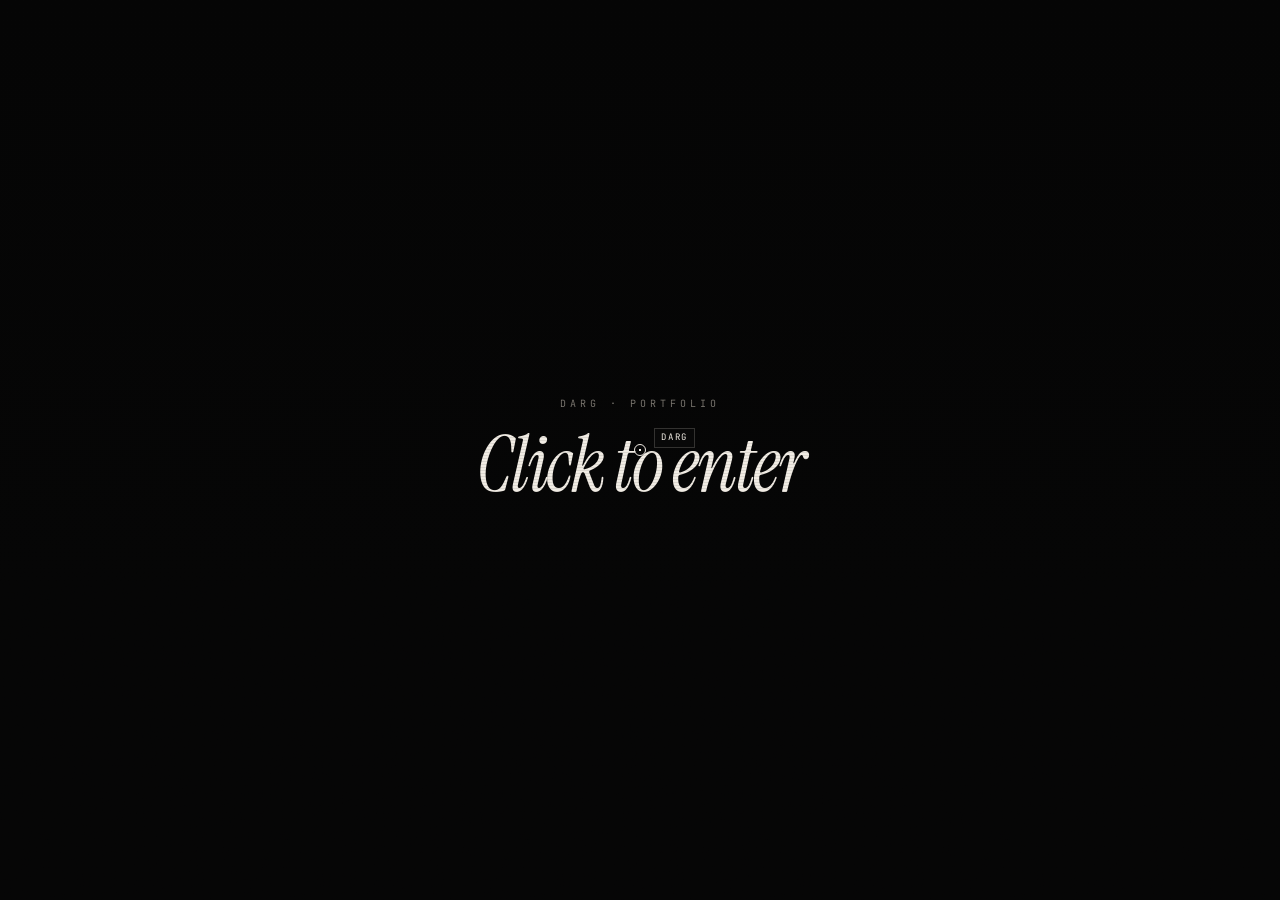
==== portfolio/index.html @ 5f4c9f0f "Improve lyric exit: per-character dissolve right-to-left with orange scramble Co-Authored-By: Claude" ====
<!DOCTYPE html>
<html lang="en">
<head>
<meta charset="UTF-8">
<title>DARG</title>
<link rel="icon" type="image/svg+xml" href="data:image/svg+xml,<svg xmlns='http://www.w3.org/2000/svg' viewBox='0 0 32 32'><rect width='32' height='32' fill='%230a0a0a'/><text x='16' y='24' text-anchor='middle' font-size='22' font-weight='bold' font-family='serif' fill='%23f1ece4'>D</text></svg>">
<link rel="preconnect" href="https://fonts.googleapis.com">
<link rel="preconnect" href="https://fonts.gstatic.com" crossorigin>
<link href="https://fonts.googleapis.com/css2?family=Instrument+Serif:ital@0;1&family=JetBrains+Mono:wght@300;400;500&display=swap" rel="stylesheet">
<style>
/* ───────────────── editorial / brutalist portfolio ───────────────── */
:root{
  --bg:#0a0a0a;
  --fg:#f1ece4;
  --fg-dim:#7a766f;
  --fg-faint:#3a3733;
  --accent:#ff5b3a;
  --line:rgba(241,236,228,.18);
}
*{margin:0;padding:0;box-sizing:border-box}
html{background:var(--bg);scroll-behavior:smooth}
html,body{
  color:var(--fg);
  font-family:'JetBrains Mono',monospace;
  font-size:13px;
  line-height:1.5;
  width:100vw;
  overflow-x:hidden;
  cursor:none;
  user-select:none;
  -webkit-font-smoothing:antialiased;
}
a{color:inherit;text-decoration:none;cursor:none}
button{font:inherit;color:inherit;background:none;border:none;cursor:none}
.serif{font-family:'Instrument Serif',serif;font-weight:400;letter-spacing:-.01em}
.italic{font-style:italic}

/* ── background media (shared video + audio) ──────────────── */
.bg{
  position:fixed;inset:0;z-index:-2;overflow:hidden;background:#000;
}
/* ── animated lyrics ───────────────────────────────────────── */
#lyric{
  position:fixed;
  bottom:164px;
  left:0;right:0;
  text-align:center;
  z-index:200;
  pointer-events:none;
  padding:0 48px;
}
#lyric-text{
  display:inline;
  font-family:'Instrument Serif',serif;
  font-style:italic;
  font-size:clamp(20px,3vw,42px);
  letter-spacing:-.025em;
  line-height:1;
}
.lc{ display:inline; transition:opacity .08s, filter .08s }
.lc.pre{ opacity:0 }
.lc.scr{
  color:var(--accent);
  text-shadow:0 0 8px rgba(255,91,58,1), 0 0 22px rgba(255,91,58,.6);
}
.lc.done{
  color:var(--fg);
  text-shadow:0 0 24px rgba(241,236,228,.22);
}
.bg video{
  position:absolute;top:50%;left:50%;
  min-width:115%;min-height:115%;
  transform:translate(-50%,-50%);
  object-fit:cover;
  filter:blur(16px) saturate(1.25) brightness(1.25) contrast(1.05);
  opacity:1;
}
.bg::after{
  content:"";position:absolute;inset:0;
  background:linear-gradient(180deg, rgba(10,10,10,.1) 0%, rgba(10,10,10,.25) 100%);
}
.grain{
  position:fixed;inset:-50%;pointer-events:none;z-index:8000;opacity:.08;
  background-image:url("data:image/svg+xml;utf8,<svg xmlns='http://www.w3.org/2000/svg' width='240' height='240'><filter id='n'><feTurbulence type='fractalNoise' baseFrequency='.85' numOctaves='2'/></filter><rect width='100%' height='100%' filter='url(%23n)'/></svg>");
  mix-blend-mode:overlay;
  animation:noise .3s steps(4) infinite;
}
@keyframes noise{
  0%{transform:translate(0,0)}25%{transform:translate(-3%,2%)}
  50%{transform:translate(3%,-3%)}75%{transform:translate(-2%,3%)}
  100%{transform:translate(0,0)}
}

/* ── custom cursor (white minimalist) ─────────────────────── */
.cursor{
  position:fixed;top:0;left:0;width:1px;height:1px;
  pointer-events:none;z-index:10000;will-change:transform;
}
.cursor .ring{
  position:absolute;left:-6px;top:-6px;width:12px;height:12px;
  border:1px solid var(--fg);border-radius:50%;
  transition:transform .15s, background-color .15s;
}
.cursor .dot{
  position:absolute;left:-1px;top:-1px;width:2px;height:2px;background:var(--fg);
}
.cursor .label{
  position:absolute;left:14px;top:-22px;
  font-family:'JetBrains Mono',monospace;
  font-size:9px;letter-spacing:.2em;color:var(--fg);
  background:rgba(10,10,10,.7);padding:2px 6px;white-space:nowrap;
  border:1px solid var(--line);
}
.cursor.over-link .ring{transform:scale(2);background:rgba(241,236,228,.15)}

/* ── layout: editorial 12-col grid ────────────────────────── */
.page{
  position:relative;z-index:1;
  height:100vh;width:100vw;
  display:grid;
  grid-template-columns:repeat(12,1fr);
  grid-template-rows:auto 1fr auto;
  gap:0 32px;
  padding:36px 56px 28px;
}

/* nav strip */
.nav{
  grid-column:1 / -1;
  display:flex;justify-content:space-between;align-items:center;
  border-bottom:1px solid var(--line);
  padding-bottom:14px;
  font-size:10px;letter-spacing:.28em;color:var(--fg-dim);
  text-transform:uppercase;
}
.nav .brand{color:var(--fg);font-weight:500}
.nav .right{display:flex;gap:24px;align-items:center}
.nav .right span{display:inline-flex;align-items:center;gap:6px}
.nav .sep{width:1px;height:10px;background:var(--line);flex-shrink:0}
.nav .dot{width:5px;height:5px;border-radius:50%;background:var(--accent);
  box-shadow:0 0 8px var(--accent);animation:pulse 1.6s infinite}
@keyframes pulse{50%{opacity:.35}}

/* main grid */
.main{
  grid-column:1 / -1;
  display:grid;
  grid-template-columns:repeat(12,1fr);
  grid-template-rows:1fr auto;
  gap:48px 32px;
  align-content:end;
  padding:48px 0 28px;
  min-height:0;
}

/* hero block */
.hero{
  grid-column:1 / span 6;
  grid-row:1;
  display:flex;flex-direction:column;justify-content:flex-end;
  min-height:0;
  gap:4px;
}

/* works panel */
.works{
  grid-column:8 / span 5;
  grid-row:1;
  display:flex;flex-direction:column;justify-content:flex-end;
  gap:20px;min-height:0;
}
.w-label{
  font-size:9px;letter-spacing:.36em;text-transform:uppercase;
  color:var(--fg-dim);padding-bottom:12px;
  border-bottom:1px solid var(--line);
}
.w-list{display:flex;flex-direction:column;gap:0}
.w-item{
  display:flex;align-items:baseline;gap:20px;
  padding:14px 0;border-bottom:1px solid var(--line);
}
.w-num{
  font-size:10px;letter-spacing:.2em;color:var(--accent);
  flex-shrink:0;width:28px;
}
.w-info{flex:1;display:flex;flex-direction:column;gap:5px}
.w-name{
  font-family:'Instrument Serif',serif;
  font-size:clamp(18px,1.8vw,24px);
  line-height:1;letter-spacing:-.02em;
  color:var(--fg);font-style:italic;
  transition:color .15s;
}
.w-item:hover .w-name{color:var(--accent)}
.w-role{font-size:10px;letter-spacing:.12em;color:var(--fg-dim)}
.w-status{
  font-size:9px;letter-spacing:.3em;text-transform:uppercase;
  margin-top:2px;
}
.w-status.discontinued{color:var(--fg-faint)}
.w-status.active{color:var(--accent)}
.kicker{
  font-size:10px;letter-spacing:.32em;text-transform:uppercase;
  color:var(--fg-dim);margin-bottom:10px;
  display:flex;align-items:center;gap:14px;
}
.kicker::before{content:"";width:48px;height:1px;background:var(--fg-dim)}
.title{
  font-size:clamp(64px, 10vw, 150px);
  line-height:.85;
  letter-spacing:-.04em;
  color:var(--fg);
  margin-bottom:6px;
}
.title em{font-style:italic;color:var(--fg);opacity:.85}
.title .amp{color:var(--accent);font-style:italic}
.role{
  font-size:clamp(20px,2.2vw,30px);
  letter-spacing:-.01em;
  color:var(--fg);
  font-style:italic;
  max-width:580px;
}
.role .num{
  display:inline-block;width:32px;color:var(--fg-dim);
  font-family:'JetBrains Mono',monospace;font-style:normal;font-size:11px;
  vertical-align:middle;letter-spacing:.1em;
}


/* bottom row: editorial contact strip */
.dossier{
  grid-column:1 / -1;
  grid-row:2;
  display:flex;
  align-items:flex-end;
  gap:0;
  border-top:1px solid var(--line);
  padding-top:20px;
}
.di{
  display:flex;flex-direction:column;gap:7px;
  padding:0 32px 0 0;
  position:relative;
}
.di:last-child{padding-right:0;margin-left:auto}
.di[data-copy]{cursor:none}
.di-lbl{
  font-size:9px;letter-spacing:.32em;text-transform:uppercase;
  color:var(--fg-dim);
}
.di-val{
  font-family:'Instrument Serif',serif;
  font-size:clamp(18px,1.8vw,26px);
  line-height:1;letter-spacing:-.02em;
  color:var(--fg);font-style:italic;
  white-space:nowrap;
}
.di-accent .di-val{color:var(--accent)}
.di-sub{
  font-size:10px;letter-spacing:.08em;color:var(--fg-dim);
  margin-top:2px;overflow:hidden;text-overflow:ellipsis;white-space:nowrap;
  max-width:220px;
}
.di[data-copy]:hover .di-val{color:var(--accent);transition:color .15s}
.di[data-copy]::after{
  content:"COPY ↗";
  position:absolute;bottom:-16px;left:0;
  font-size:9px;letter-spacing:.25em;color:var(--fg-dim);
  opacity:0;transition:opacity .15s;
}
.di[data-copy]:hover::after{opacity:1}
.di.copied .di-val{color:var(--accent)}
.di.copied::after{content:"COPIED ✓";opacity:1;color:var(--accent)}
.di-sep{
  width:1px;height:44px;background:var(--line);
  flex-shrink:0;margin:0 32px 4px 0;
}

/* now playing strip */
.np{
  grid-column:1 / -1;
  display:grid;
  grid-template-columns:auto 1fr auto auto auto;
  align-items:center;
  gap:28px;
  padding-top:22px;
  font-size:11px;
  letter-spacing:.05em;
  color:var(--fg-dim);
}
.np .lbl{
  font-size:10px;letter-spacing:.28em;text-transform:uppercase;
  color:var(--fg-dim);
}
.np .play{
  width:36px;height:36px;border:1px solid var(--line);
  display:flex;align-items:center;justify-content:center;
  color:var(--fg);font-size:10px;
  transition:border-color .15s, color .15s;
  flex-shrink:0;
}
.np .play:hover{border-color:var(--fg)}
.np .track{
  display:flex;flex-direction:column;gap:4px;min-width:0;
}
.np .track .t{
  color:var(--fg);font-size:14px;letter-spacing:0;
  font-family:'Instrument Serif',serif;font-style:italic;
  overflow:hidden;white-space:nowrap;text-overflow:ellipsis;
}
.np .track .a{font-size:10px;letter-spacing:.28em;text-transform:uppercase;color:var(--fg-dim)}
.np .bar{
  margin-top:4px;height:2px;background:var(--line);position:relative;
  width:min(420px,38vw);
}
.np .bar .fill{position:absolute;left:0;top:0;height:100%;background:var(--fg);width:0%}
.np .bar .fill::after{
  content:"";position:absolute;right:-4px;top:-3px;
  width:8px;height:8px;background:var(--fg);border-radius:50%;
}
.np .bar input{position:absolute;inset:-10px 0;opacity:0;width:100%}
.np .time{font-family:'JetBrains Mono',monospace;font-size:11px;letter-spacing:.08em;color:var(--fg-dim);min-width:96px;text-align:right}
.np .vu{
  display:flex;align-items:flex-end;gap:2px;height:26px;width:80px;
}
.np .vu i{width:2px;background:var(--fg-dim);height:20%;transition:height .06s}
.np .vu i.hi{background:var(--fg)}
.np .vu i.peak{background:var(--accent)}
.np .mute{
  font-size:10px;letter-spacing:.25em;color:var(--fg-dim);
  text-transform:uppercase;border-bottom:1px solid var(--line);
  padding-bottom:2px;
}
.np .mute:hover{color:var(--fg);border-color:var(--fg)}

/* entrance animations */
.nav,.hero,.works,.dossier,.np{
  opacity:0;transform:translateY(14px);
  transition:opacity .6s ease, transform .6s ease;
}
body.entered .nav  {opacity:1;transform:none;transition-delay:.05s}
body.entered .hero {opacity:1;transform:none;transition-delay:.15s}
body.entered .works{opacity:1;transform:none;transition-delay:.25s}
body.entered .dossier{opacity:1;transform:none;transition-delay:.35s}
body.entered .np   {opacity:1;transform:none;transition-delay:.45s}

/* ── tablet ───────────────────────────────────────────────── */
@media (max-width:1100px){
  html,body{overflow-y:auto;height:auto}
  .page{height:auto;min-height:100vh;padding:24px 32px 40px}
  .main{grid-template-columns:1fr;align-content:start;gap:32px 0;padding:32px 0 24px}
  .hero,.works{grid-column:1 / -1;grid-row:auto}
  .works{margin-top:0}
  .dossier{flex-wrap:wrap;gap:24px 0}
  .di{padding:0 40px 0 0}
  .di-sep{display:none}
  .np{grid-template-columns:auto 1fr auto auto;gap:16px}
  .np .bar{width:100%}
  .np .vu{display:none}
}

/* ── mobile ───────────────────────────────────────────────── */
@media (max-width:600px){
  .page{padding:18px 20px 48px}
  .main{gap:24px 0;padding:20px 0 16px}

  /* nav: keep brand + verify only */
  .nav{padding-bottom:12px}
  .nav .right .sep{display:none}
  .nav #clock{display:none}
  .nav .hide-mobile{display:none}

  /* hero */
  .title{font-size:clamp(52px,14vw,90px)}
  .role{font-size:clamp(15px,4vw,20px)}
  .kicker{margin-bottom:8px}

  /* works */
  .w-item{padding:12px 0}
  .w-name{font-size:18px}

  /* dossier: 2-col grid */
  .dossier{display:grid;grid-template-columns:1fr 1fr;gap:24px;padding-top:16px}
  .di{padding:0}
  .di:last-child{margin-left:0}
  .di-val{font-size:18px}

  /* music player: compact single row + progress below */
  .np{
    grid-template-columns:auto 1fr auto;
    gap:12px;
    padding-top:16px;
    border-top:1px solid var(--line);
  }
  .np .play{width:40px;height:40px}
  .np .track .t{font-size:13px}
  .np .track .a{display:none}
  .np .bar{width:100%}
  .np .time{display:none}
  .np .vu{display:none}
  .np .mute{font-size:9px}
}


/* title glitch */
.title{transform-origin:left bottom}
@keyframes glitch{
  0%  {transform:none;filter:none;text-shadow:none}
  12% {transform:translateX(-5px) skewX(-3deg);filter:brightness(1.5);text-shadow:4px 0 var(--accent)}
  24% {transform:translateX(5px) skewX(2deg);text-shadow:-4px 0 #0ff;filter:brightness(1.2)}
  36% {transform:translateX(-3px);filter:none;text-shadow:none}
  48% {transform:translateX(4px) skewX(-1deg);text-shadow:3px 0 var(--accent)}
  60% {transform:none;text-shadow:none;filter:none}
  72% {transform:translateX(-2px);filter:brightness(1.3);text-shadow:-2px 0 #0ff}
  84% {transform:translateX(2px)}
  100%{transform:none;filter:none;text-shadow:none}
}
.title.glitching{animation:glitch .45s steps(1) forwards}

/* enter overlay */
.enter{
  position:fixed;inset:0;z-index:9500;
  display:flex;flex-direction:column;align-items:center;justify-content:center;
  gap:16px;
  cursor:none;
  transition:opacity .6s, visibility .6s;
}
.enter.hidden{opacity:0;visibility:hidden}
.enter .e-label{
  font-size:10px;letter-spacing:.4em;text-transform:uppercase;color:var(--fg-dim);
}
.enter .e-text{
  font-family:'Instrument Serif',serif;
  font-size:clamp(32px,6vw,80px);
  line-height:1;letter-spacing:-.03em;
  color:var(--fg);font-style:italic;
  animation:enterPulse 2.4s ease-in-out infinite;
}
@keyframes enterPulse{0%,100%{opacity:1}50%{opacity:.35}}
.enter::before{
  content:"";position:absolute;inset:0;
  background:rgba(10,10,10,.52);
  z-index:-1;
}
.enter::after{
  content:"";position:absolute;inset:0;pointer-events:none;
  background:repeating-linear-gradient(
    to bottom,
    rgba(0,0,0,0) 0px,
    rgba(0,0,0,0) 2px,
    rgba(0,0,0,.18) 3px,
    rgba(0,0,0,.18) 3px
  );
  z-index:1;
}

/* page fade-out */
.fade-out{
  position:fixed;inset:0;z-index:99000;
  background:var(--bg);
  opacity:0;pointer-events:none;
  transition:opacity .5s ease;
}
.fade-out.active{opacity:1;pointer-events:all}

/* toast */
.toast{
  position:fixed;bottom:90px;left:50%;transform:translateX(-50%);
  background:var(--fg);color:var(--bg);
  padding:8px 18px;font-size:10px;letter-spacing:.25em;text-transform:uppercase;
  z-index:9100;opacity:0;pointer-events:none;
  transition:opacity .2s, transform .2s;
}
.toast.on{opacity:1;transform:translateX(-50%) translateY(-8px)}
</style>
</head>
<body>

<!-- background video + audio source -->
<div class="bg">
  <video id="media" src="/media/bg.mp4" autoplay loop playsinline muted></video>
</div>
<div class="grain"></div>
<div id="lyric"><div id="lyric-text"></div></div>

<div class="page">

  <!-- NAV -->
  <nav class="nav">
    <div class="brand">DARG ©</div>
    <div class="right">
      <span class="hide-mobile"><span class="dot"></span>STATUS / ONLINE</span>
      <div class="sep hide-mobile"></div>
      <span id="clock">--:--:--</span>
      <div class="sep"></div>
      <span class="hide-mobile">EST. 20XX</span>
    </div>
  </nav>

  <!-- MAIN -->
  <div class="main">

    <section class="hero">
      <div class="kicker">PORTFOLIO No. 01 / SELECTED WORKS</div>
      <h1 class="title serif">
        Darg<span class="amp">&amp;</span><em>co.</em>
      </h1>
      <p class="role serif">
        <span class="num">01 —</span> a <em>reverse engineer</em> taking software apart
        so it can be put back together, differently. quiet hands, loud findings.
      </p>
    </section>

    <aside class="works">
      <div class="w-label">SELECTED WORK</div>
      <div class="w-list">
        <div class="w-item">
          <div class="w-num">001</div>
          <div class="w-info">
            <div class="w-name serif">Darg Client</div>
            <div class="w-role">Owner · reverse engineering client</div>
            <div class="w-status discontinued">DISCONTINUED</div>
          </div>
        </div>
        <div class="w-item">
          <div class="w-num">002</div>
          <div class="w-info">
            <div class="w-name serif">Darg AI Slop Destroyer</div>
            <div class="w-role">Developer · ai content detection &amp; removal</div>
            <div class="w-status active">ACTIVE</div>
          </div>
        </div>
        <div class="w-item">
          <div class="w-num">003</div>
          <div class="w-info">
            <div class="w-name serif">HuhtalaHook</div>
            <div class="w-role">Developer · CS2 internal kernel based cheat</div>
            <div class="w-status discontinued">DISCONTINUED</div>
          </div>
        </div>
        <div class="w-item">
          <div class="w-num">004</div>
          <div class="w-info">
            <div class="w-name serif">SotHook</div>
            <div class="w-role">Developer · Sea of Thieves internal</div>
            <div class="w-status discontinued">DISCONTINUED</div>
          </div>
        </div>
      </div>
    </aside>

    <!-- DOSSIER ROW -->
    <div class="dossier">
      <div class="di di-accent">
        <div class="di-lbl">DATE</div>
        <div class="di-val"><span id="day">--</span></div>
        <div class="di-sub" id="month">— —</div>
      </div>
      <div class="di-sep"></div>
      <div class="di" data-copy="dargdargdargdarg">
        <div class="di-lbl">DISCORD</div>
        <div class="di-val">dargdargdargdarg</div>
      </div>
      <div class="di-sep"></div>
      <div class="di" data-copy="dargdargdargdarg@proton.me">
        <div class="di-lbl">EMAIL</div>
        <div class="di-val">proton.me</div>
        <div class="di-sub">dargdargdargdarg@proton.me</div>
      </div>
      <div class="di di-accent">
        <div class="di-lbl">VISITORS</div>
        <div class="di-val" id="vis">000001</div>
        <div class="di-sub">SINCE BOOT</div>
      </div>
    </div>

    <!-- NOW PLAYING -->
    <div class="np">
      <button class="play" id="playBtn" aria-label="play">▶</button>
      <div class="track">
        <div class="t">Mun vuoro safkaa</div>
        <div class="a">Blacflaco · now playing</div>
        <div class="bar">
          <div class="fill" id="fill"></div>
          <input type="range" id="seek" min="0" max="1000" value="0">
        </div>
      </div>
      <div class="time" id="time">0:00 / 0:00</div>
      <div class="vu" id="vu">
        <i></i><i></i><i></i><i></i><i></i><i></i><i></i><i></i>
        <i></i><i></i><i></i><i></i><i></i><i></i><i></i><i></i>
        <i></i><i></i><i></i><i></i>
      </div>
      <button class="mute" id="muteBtn">MUTE</button>
    </div>



  </div>

</div>


<div class="fade-out" id="fadeOut"></div>
<div class="enter" id="enter">
  <div class="e-label">DARG · PORTFOLIO</div>
  <div class="e-text">Click to enter</div>

</div>
<div class="toast" id="toast">COPIED</div>

<script>
/* ── custom cursor ──────────────────────────────────────────── */
(function(){
  const cur = document.createElement('div');
  cur.className = 'cursor';
  cur.innerHTML = '<div class="ring"></div><div class="dot"></div><div class="label">DARG</div>';
  document.body.appendChild(cur);
  const label = cur.querySelector('.label');
  let tx=innerWidth/2, ty=innerHeight/2, cx=tx, cy=ty;
  addEventListener('mousemove', e=>{tx=e.clientX;ty=e.clientY});
  function tick(){
    cx += (tx-cx)*0.5; cy += (ty-cy)*0.5;
    cur.style.transform = `translate(${cx}px,${cy}px)`;
    requestAnimationFrame(tick);
  }
  tick();
  addEventListener('mouseover', e=>{
    const t = e.target.closest('a,button,[data-copy]');
    if (t){
      cur.classList.add('over-link');
      label.textContent = t.dataset.copy ? 'CLICK · COPY' : 'CLICK';
    }
  });
  addEventListener('mouseout', e=>{
    const t = e.target.closest('a,button,[data-copy]');
    if (t){cur.classList.remove('over-link');label.textContent='DARG'}
  });
  addEventListener('mouseleave', ()=>cur.style.opacity='0');
  addEventListener('mouseenter', ()=>cur.style.opacity='1');
})();

/* ── clock + date ───────────────────────────────────────────── */
const months = ['JAN','FEB','MAR','APR','MAY','JUN','JUL','AUG','SEP','OCT','NOV','DEC'];
function pad(n){return String(n).padStart(2,'0')}
function tickClock(){
  const d=new Date();
  document.getElementById('clock').textContent =
    pad(d.getUTCHours())+':'+pad(d.getUTCMinutes())+':'+pad(d.getUTCSeconds())+' UTC';
  document.getElementById('day').textContent = pad(d.getDate());
  document.getElementById('month').textContent = months[d.getMonth()]+' / '+d.getFullYear();
}
setInterval(tickClock,1000);tickClock();

/* visitor counter */
fetch('https://api.counterapi.dev/v1/darg/portfolio/up')
  .then(r=>r.json())
  .then(d=>{ document.getElementById('vis').textContent = String(d.count).padStart(6,'0'); })
  .catch(()=>{});

/* ── copy on click ──────────────────────────────────────────── */
const toast = document.getElementById('toast');
let toastT;
function showToast(m){
  toast.textContent = m;
  toast.classList.add('on');
  clearTimeout(toastT);
  toastT = setTimeout(()=>toast.classList.remove('on'),1500);
}
document.querySelectorAll('[data-copy]').forEach(col=>{
  col.addEventListener('click', async ()=>{
    try{
      await navigator.clipboard.writeText(col.dataset.copy);
      col.classList.add('copied');
      showToast('COPIED · '+col.dataset.copy.slice(0,28));
      setTimeout(()=>col.classList.remove('copied'),1400);
    }catch(e){
      showToast('COPY FAILED');
    }
  });
});

/* ── single media element: video bg + audio source ─────────── */
const media = document.getElementById('media');
const playBtn = document.getElementById('playBtn');
const muteBtn = document.getElementById('muteBtn');
const fill = document.getElementById('fill');
const seek = document.getElementById('seek');
const timeEl = document.getElementById('time');
const vuBars = [...document.querySelectorAll('#vu i')];

function fmt(s){s=Math.max(0,s|0);const m=(s/60)|0;return m+':'+pad(s%60)}

function setPlay(p){playBtn.textContent = p ? '❚❚' : '▶'}
function setMute(m){
  media.muted = m;
  muteBtn.textContent = m ? 'UNMUTE' : 'MUTE';
}

playBtn.addEventListener('click', async ()=>{
  if (media.paused){
    media.volume = 1;
    try{ await media.play(); setPlay(true);}catch(e){}
  } else {
    media.pause(); setPlay(false);
  }
});
muteBtn.addEventListener('click', async ()=>{
  setMute(!media.muted);
  if (media.paused) try{ await media.play(); }catch(e){}
});
media.addEventListener('play', ()=>setPlay(true));
media.addEventListener('pause', ()=>setPlay(false));
media.addEventListener('timeupdate', ()=>{
  if(!media.duration) return;
  const p = media.currentTime/media.duration;
  fill.style.width = (p*100)+'%';
  seek.value = (p*1000)|0;
  timeEl.textContent = fmt(media.currentTime)+' / '+fmt(media.duration);
  localStorage.setItem('darg_t', media.currentTime);
});
media.addEventListener('loadedmetadata', ()=>{
  const saved = +(localStorage.getItem('darg_t')||0);
  if (saved && saved < media.duration) media.currentTime = saved;
  timeEl.textContent = fmt(media.currentTime)+' / '+fmt(media.duration);
});
seek.addEventListener('input', ()=>{
  if(!media.duration) return;
  media.currentTime = (seek.value/1000)*media.duration;
});

/* ── audio analyser ─────────────────────────────────────────── */
let audioCtx, analyser, dataArr, source;
function initAnalyser(){
  if (audioCtx) return;
  try{
    audioCtx = new (AudioContext||webkitAudioContext)();
    source = audioCtx.createMediaElementSource(media);
    analyser = audioCtx.createAnalyser();
    analyser.fftSize = 64;
    source.connect(analyser);
    analyser.connect(audioCtx.destination);
    dataArr = new Uint8Array(analyser.frequencyBinCount);
  }catch(e){}
}

/* ── vu bars + audio-reactive title (no Web Audio routing) ──── */
const titleEl = document.querySelector('.title');
function vuFrame(t){
  const playing = !media.paused && !media.muted;
  // vu bars
  for (let i=0;i<vuBars.length;i++){
    const v = playing
      ? Math.abs(Math.sin(t/400+i*.42)*Math.cos(t/300+i*.28))*.85+Math.random()*.15
      : (Math.sin(t/900+i*.35)+1)*0.05+Math.random()*.02;
    vuBars[i].style.height=(playing?8+v*92:4+v*20)+'%';
    vuBars[i].classList.toggle('hi', v>0.5);
    vuBars[i].classList.toggle('peak', v>0.85);
  }
  // title pulse when playing
  if (playing){
    const pulse = 1 + Math.sin(t/260)*0.008 + Math.sin(t/130)*0.004;
    titleEl.style.transform = `scale(${pulse.toFixed(5)})`;
  } else {
    titleEl.style.transform = '';
  }
  requestAnimationFrame(vuFrame);
}
requestAnimationFrame(vuFrame);

/* ── random title glitch ────────────────────────────────────── */
function scheduleGlitch(){
  setTimeout(()=>{
    if(document.body.classList.contains('entered')){
      titleEl.classList.add('glitching');
      titleEl.addEventListener('animationend',()=>titleEl.classList.remove('glitching'),{once:true});
    }
    scheduleGlitch();
  }, 3000 + Math.random()*9000);
}
scheduleGlitch();

/* ── page fade-out on nav ───────────────────────────────────── */
const fadeOut = document.getElementById('fadeOut');
document.querySelectorAll('a[href]').forEach(a => {
  a.addEventListener('click', e => {
    const href = a.getAttribute('href');
    if (href && !href.startsWith('http') && !href.startsWith('#')) {
      e.preventDefault();
      fadeOut.classList.add('active');
      setTimeout(() => { window.location.href = href; }, 500);
    }
  });
});

/* ── keyboard ───────────────────────────────────────────────── */
addEventListener('keydown', e=>{
  if (e.code==='Space'){e.preventDefault();playBtn.click()}
  if (e.key==='m'||e.key==='M') muteBtn.click();
  if (e.key==='ArrowLeft')  media.currentTime = Math.max(0, media.currentTime-5);
  if (e.key==='ArrowRight') media.currentTime = Math.min(media.duration||0, media.currentTime+5);
});

/* enter overlay — unmutes video on first user gesture */
const enterEl = document.getElementById('enter');
function dismissEnter(){
  enterEl.classList.add('hidden');
  document.body.classList.add('entered');
  media.muted = false;
  media.volume = 1;
  media.play().catch(()=>{});
}
enterEl.addEventListener('click', dismissEnter);
addEventListener('keydown', e => {
  if (!enterEl.classList.contains('hidden')) { e.preventDefault(); dismissEnter(); }
}, { once: true });

/* ── animated lyrics — scramble decode ─────────────────────── */
const lyricContainer = document.getElementById('lyric');
const lyricText = document.getElementById('lyric-text');
const GLYPHS = '!@#$%^&*<>{}[]|\\/—+=?~`★◆▲■';
let lyricRAF = null;
let curLyric = -1;

function scrambleIn(text){
  if(lyricRAF){ cancelAnimationFrame(lyricRAF); lyricRAF = null; }
  lyricContainer.classList.remove('out');

  if(!text){ lyricText.innerHTML=''; return; }

  const chars = [...text];
  const len = chars.length;
  const stagger = Math.min(36, 460 / len);
  const dur = 190;

  // render all chars as scrambled orange immediately
  lyricText.innerHTML = chars.map((c,i)=>
    c===' ' ? '<span class="lc"> </span>'
             : `<span class="lc scr" data-c="${c==='<'?'&lt;':c==='>'?'&gt;':c}">${GLYPHS[Math.floor(Math.random()*GLYPHS.length)]}</span>`
  ).join('');

  const spans = lyricText.querySelectorAll('.lc[data-c]');
  const t0 = performance.now();

  function tick(now){
    const el = now - t0;
    let done = true;
    spans.forEach((sp,i)=>{
      const start = i * stagger;
      const end   = start + dur;
      if(el < start){
        sp.className='lc pre'; sp.textContent=' '; done=false;
      } else if(el >= end){
        sp.className='lc done'; sp.textContent=sp.dataset.c;
      } else {
        sp.className='lc scr';
        sp.textContent=GLYPHS[Math.floor(Math.random()*GLYPHS.length)];
        done=false;
      }
    });
    if(!done) lyricRAF = requestAnimationFrame(tick);
    else lyricRAF = null;
  }
  lyricRAF = requestAnimationFrame(tick);
}

function exitLyric(cb){
  const spans = [...lyricText.querySelectorAll('.lc[data-c]')];
  if(!spans.length){ cb(); return; }
  const len = spans.length;
  const stagger = Math.min(28, 320/len);
  const dur = 160;
  const t0 = performance.now();
  function tick(now){
    const el = now - t0;
    let done = true;
    spans.forEach((sp,i)=>{
      const ri = len-1-i; // right to left
      const s = ri*stagger, e = s+dur;
      if(el < s){
        done=false;
      } else if(el >= e){
        sp.style.opacity='0';
        sp.style.transform='translateY(6px)';
        sp.style.filter='blur(4px)';
      } else {
        const p=(el-s)/dur;
        sp.className='lc scr';
        sp.textContent=GLYPHS[Math.floor(Math.random()*GLYPHS.length)];
        sp.style.opacity=String(1-p*0.85);
        sp.style.filter=`blur(${p*5}px)`;
        done=false;
      }
    });
    if(!done) lyricRAF=requestAnimationFrame(tick);
    else{ lyricRAF=null; cb(); }
  }
  lyricRAF=requestAnimationFrame(tick);
}

function setLyric(text){
  if(lyricRAF){ cancelAnimationFrame(lyricRAF); lyricRAF=null; }
  const spans = lyricText.querySelectorAll('.lc[data-c]');
  if(spans.length) exitLyric(()=>scrambleIn(text));
  else scrambleIn(text);
}

const lyrics = [
  {t:10.95,text:"They want me broke again"},
  {t:14.18,text:"But now it's my turn to eat"},
  {t:16.57,text:"They did me wrong again"},
  {t:20.82,text:""},
  {t:21.02,text:"G baby, yeah, I'm G baby"},
  {t:23.49,text:"I'm the guy everybody copies, baby"},
  {t:26.16,text:"The guy the cops are trying to catch, baby"},
  {t:28.78,text:"That's why I need you on my side, baby"},
  {t:32.47,text:"You don't have to protect me, baby"},
  {t:34.93,text:"And you can come over tomorrow"},
  {t:37.90,text:"And tomorrow I'll do for you"},
  {t:39.79,text:"What your exes couldn't do in a year, baby"},
  {t:42.99,text:"I never knew all of this would go like this"},
  {t:45.37,text:"The cops suspect us, none of this makes sense"},
  {t:48.11,text:"Can you tell me baby why you wanna leave"},
  {t:50.75,text:"After all this, you still matter to me"},
  {t:53.46,text:""},
  {t:53.90,text:"A lot of guys wish bad on me"},
  {t:56.63,text:"But I'm only going up"},
  {t:59.43,text:"Baby forget all the drama"},
  {t:62.44,text:"And come party with me"},
  {t:64.64,text:"They want me broke again"},
  {t:67.34,text:"But now it's my turn to eat"},
  {t:70.01,text:"They did me wrong again"},
  {t:72.59,text:"Sorry but I can't forgive"},
  {t:75.00,text:""},
  {t:75.33,text:"Now I'm making money"},
  {t:76.91,text:"I can't get involved in pointless drama anymore"},
  {t:79.48,text:"Sometimes I used laughing gas because of sadness"},
  {t:82.28,text:"I had to escape those times somehow"},
  {t:84.92,text:"I was messed up in the hood"},
  {t:87.34,text:"Luckily this music saved me"},
  {t:90.07,text:"Yeah you were my bro, my slime, my guy — or at least that's what I thought"},
  {t:95.78,text:"A lot of people claim they love you, even though they're really against you"},
  {t:100.73,text:"And they talk shit behind your back — but fuck that, let's rise up and make money"},
  {t:106.07,text:"Yeah yeah"},
  {t:107.29,text:""},
  {t:107.50,text:"A lot of guys wish bad on me"},
  {t:110.50,text:"But I'm only going up"},
  {t:112.61,text:"Baby forget all the drama"},
  {t:115.83,text:"And come party with me"},
  {t:117.88,text:"They want me broke again"},
  {t:120.70,text:"But now it's my turn to eat"},
  {t:123.15,text:"They did me wrong again"},
  {t:125.98,text:"Sorry but I can't forgive"},
  {t:128.43,text:""},
  {t:128.50,text:"A lot of guys wish bad on me"},
  {t:131.74,text:"But I'm only going up"},
  {t:134.14,text:"Baby forget all the drama"},
  {t:137.07,text:"And come party with me"},
  {t:139.21,text:"They want me broke again"},
  {t:142.06,text:"But now it's my turn to eat"},
  {t:144.56,text:"They did me wrong again, again"},
  {t:147.33,text:"Sorry but I can't forgive"},
  {t:149.83,text:""},
  {t:158.88,text:"Yeah"},
  {t:160.80,text:""},
];
media.addEventListener('timeupdate',()=>{
  const t = media.currentTime;
  let idx = -1;
  for(let i=0;i<lyrics.length;i++){
    if(t >= lyrics[i].t) idx = i; else break;
  }
  if(idx !== curLyric){
    curLyric = idx;
    setLyric(idx >= 0 ? lyrics[idx].text : '');
  }
});

/* konami */
const konami=['ArrowUp','ArrowUp','ArrowDown','ArrowDown','ArrowLeft','ArrowRight','ArrowLeft','ArrowRight','b','a'];
let ki=0;
addEventListener('keydown',e=>{
  if (e.key===konami[ki]){
    ki++;
    if (ki===konami.length){
      ki=0;
      document.body.style.transition='filter .3s';
      document.body.style.filter='invert(1) hue-rotate(180deg)';
      showToast('KONAMI · INVERTED');
      setTimeout(()=>document.body.style.filter='',4000);
    }
  } else if (e.key!==konami[0]) ki=0;
});
</script>

</body>
</html>
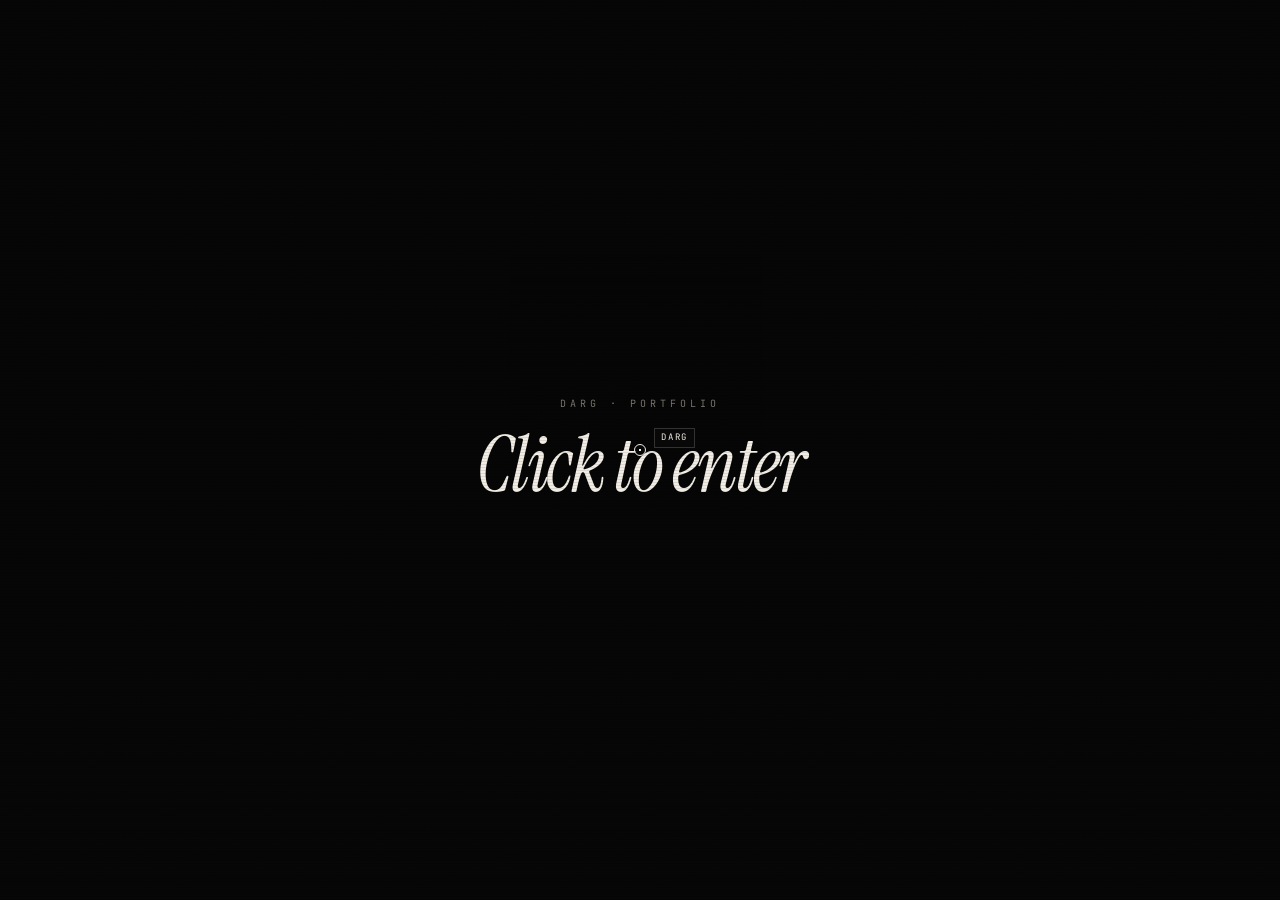
==== commit e289a4ff: "Add click burst explosion and 3D card tilt effect Co-Authored-By: Claude Sonnet 4.6 <noreply@anthrop" ====
--- a/portfolio/index.html
+++ b/portfolio/index.html
@@ -3,6 +3,16 @@
 <head>
 <meta charset="UTF-8">
 <title>DARG</title>
+<meta name="description" content="Reverse engineer. Quiet hands, loud findings.">
+<meta property="og:type" content="website">
+<meta property="og:url" content="https://dargdargdarg.online/portfolio/">
+<meta property="og:title" content="DARG — Reverse Engineer">
+<meta property="og:description" content="Quiet hands, loud findings.">
+<meta property="og:image" content="https://dargdargdarg.online/images/taica1.jpg">
+<meta name="twitter:card" content="summary_large_image">
+<meta name="twitter:title" content="DARG — Reverse Engineer">
+<meta name="twitter:description" content="Quiet hands, loud findings.">
+<meta name="twitter:image" content="https://dargdargdarg.online/images/taica1.jpg">
 <link rel="icon" type="image/svg+xml" href="data:image/svg+xml,<svg xmlns='http://www.w3.org/2000/svg' viewBox='0 0 32 32'><rect width='32' height='32' fill='%230a0a0a'/><text x='16' y='24' text-anchor='middle' font-size='22' font-weight='bold' font-family='serif' fill='%23f1ece4'>D</text></svg>">
 <link rel="preconnect" href="https://fonts.googleapis.com">
 <link rel="preconnect" href="https://fonts.gstatic.com" crossorigin>
@@ -84,6 +94,37 @@
   background-image:url("data:image/svg+xml;utf8,<svg xmlns='http://www.w3.org/2000/svg' width='240' height='240'><filter id='n'><feTurbulence type='fractalNoise' baseFrequency='.85' numOctaves='2'/></filter><rect width='100%' height='100%' filter='url(%23n)'/></svg>");
   mix-blend-mode:overlay;
   animation:noise .3s steps(4) infinite;
+}
+/* ── cursor trail ───────────────────────────────────────────── */
+.trail{
+  position:fixed;pointer-events:none;z-index:9999;
+  font-family:'JetBrains Mono',monospace;font-size:11px;
+  color:var(--accent);
+  text-shadow:0 0 6px rgba(255,91,58,.9),0 0 14px rgba(255,91,58,.5);
+  animation:trailFade .65s ease forwards;
+  user-select:none;will-change:transform,opacity;
+}
+@keyframes trailFade{
+  0%  {opacity:.95;transform:translate(var(--dx),0) scale(1)}
+  100%{opacity:0;  transform:translate(var(--dx),-20px) scale(.5)}
+}
+.trail.burst{
+  font-size:14px;
+  animation:burstFade .6s cubic-bezier(.2,.8,.3,1) forwards;
+}
+@keyframes burstFade{
+  0%  {opacity:1;  transform:translate(0,0) scale(1.2)}
+  60% {opacity:.7; transform:translate(var(--dx),var(--dy)) scale(.8)}
+  100%{opacity:0;  transform:translate(var(--bx),var(--by)) scale(.2)}
+}
+/* ── 3d tilt ─────────────────────────────────────────────────── */
+.tilt{
+  transform-style:preserve-3d;
+  transition:transform .1s ease;
+  will-change:transform;
+}
+.tilt.snap{
+  transition:transform .55s cubic-bezier(.23,1,.32,1);
 }
 @keyframes noise{
   0%{transform:translate(0,0)}25%{transform:translate(-3%,2%)}
@@ -977,6 +1018,67 @@
   }
 });
 
+/* ── cursor trail + click burst ─────────────────────────────── */
+const TRAIL_CHARS = '!@#$%^&<>{}[]|/?—+=~01';
+let lastTrail = 0;
+
+function spawnGlyph(x, y, burst=false, angle=0, dist=0){
+  const el = document.createElement('span');
+  el.className = burst ? 'trail burst' : 'trail';
+  el.textContent = TRAIL_CHARS[Math.floor(Math.random() * TRAIL_CHARS.length)];
+  el.style.left = (x - 6) + 'px';
+  el.style.top  = (y - 10) + 'px';
+  if(burst){
+    const bx = (Math.cos(angle) * dist).toFixed(1) + 'px';
+    const by = (Math.sin(angle) * dist).toFixed(1) + 'px';
+    const bx2 = (Math.cos(angle) * dist * 1.6).toFixed(1) + 'px';
+    const by2 = (Math.sin(angle) * dist * 1.6).toFixed(1) + 'px';
+    el.style.setProperty('--dx', bx);
+    el.style.setProperty('--dy', by);
+    el.style.setProperty('--bx', bx2);
+    el.style.setProperty('--by', by2);
+  } else {
+    el.style.setProperty('--dx', (Math.random()*14-7).toFixed(1)+'px');
+  }
+  document.body.appendChild(el);
+  el.addEventListener('animationend', ()=>el.remove(), {once:true});
+}
+
+addEventListener('mousemove', e => {
+  if(!document.body.classList.contains('entered')) return;
+  const now = Date.now();
+  if(now - lastTrail < 38) return;
+  lastTrail = now;
+  spawnGlyph(e.clientX, e.clientY);
+});
+
+addEventListener('click', e => {
+  if(!document.body.classList.contains('entered')) return;
+  const count = 12;
+  for(let i=0; i<count; i++){
+    const angle = (i/count) * Math.PI * 2 + Math.random() * .4;
+    const dist  = 28 + Math.random() * 36;
+    setTimeout(()=>spawnGlyph(e.clientX, e.clientY, true, angle, dist), i*18);
+  }
+});
+
+/* ── 3d tilt ─────────────────────────────────────────────────── */
+document.querySelectorAll('.w-item, .hero, .dossier').forEach(card => {
+  card.classList.add('tilt');
+  card.addEventListener('mousemove', e => {
+    const r = card.getBoundingClientRect();
+    const x = (e.clientX - r.left) / r.width  - 0.5;
+    const y = (e.clientY - r.top)  / r.height - 0.5;
+    card.classList.remove('snap');
+    card.style.transform = `perspective(700px) rotateY(${(x*7).toFixed(2)}deg) rotateX(${(-y*5).toFixed(2)}deg) scale(1.008)`;
+  });
+  card.addEventListener('mouseleave', () => {
+    card.classList.add('snap');
+    card.style.transform = '';
+    setTimeout(()=>card.classList.remove('snap'), 600);
+  });
+});
+
 /* konami */
 const konami=['ArrowUp','ArrowUp','ArrowDown','ArrowDown','ArrowLeft','ArrowRight','ArrowLeft','ArrowRight','b','a'];
 let ki=0;
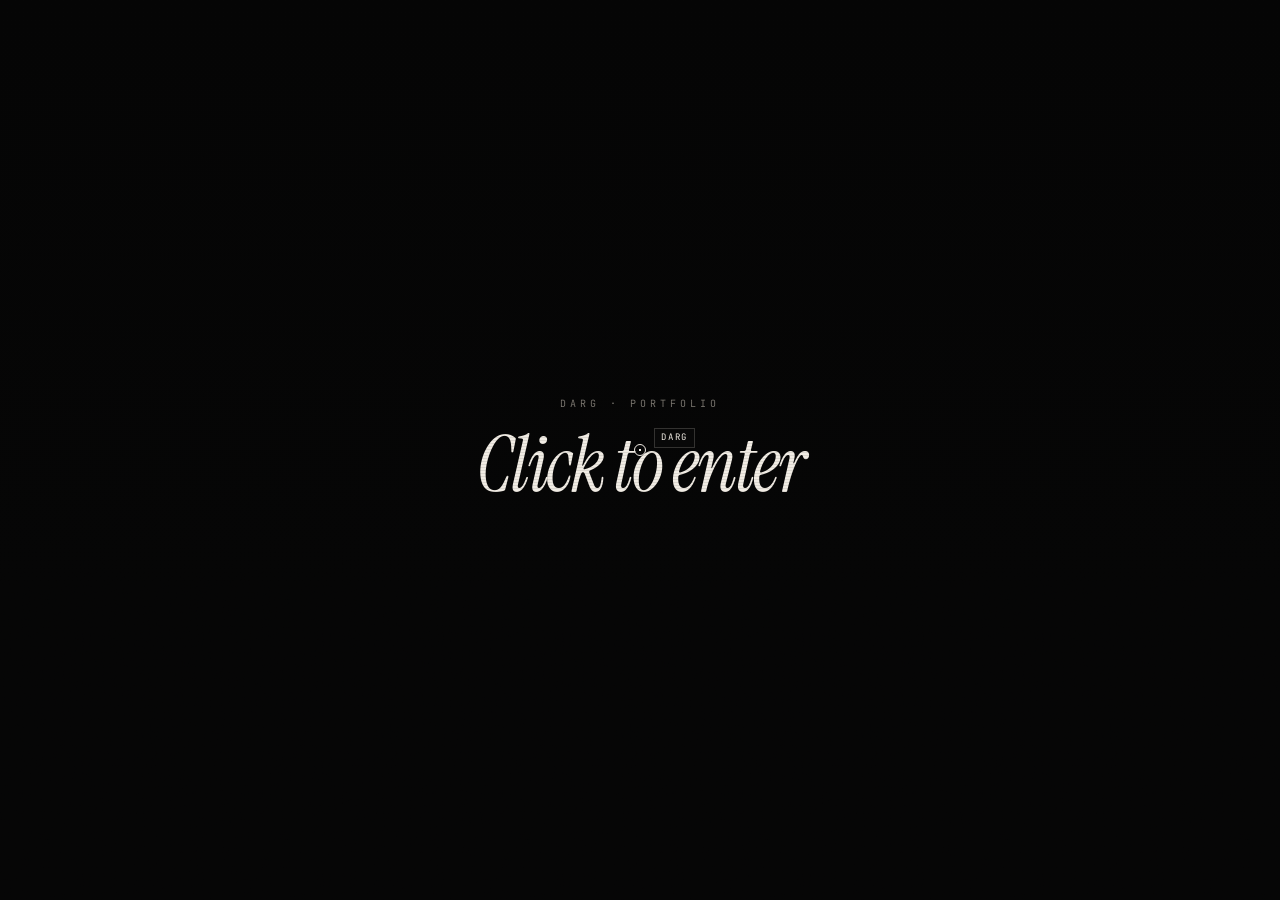
==== commit 59df5dae: "Fix mobile: add viewport meta, touch trail/burst, disable tilt on touch, fix lyrics overflow Co-Auth" ====
--- a/portfolio/index.html
+++ b/portfolio/index.html
@@ -2,6 +2,7 @@
 <html lang="en">
 <head>
 <meta charset="UTF-8">
+<meta name="viewport" content="width=device-width, initial-scale=1">
 <title>DARG</title>
 <meta name="description" content="Reverse engineer. Quiet hands, loud findings.">
 <meta property="og:type" content="website">
@@ -63,9 +64,11 @@
   display:inline;
   font-family:'Instrument Serif',serif;
   font-style:italic;
-  font-size:clamp(20px,3vw,42px);
+  font-size:clamp(16px,3vw,42px);
   letter-spacing:-.025em;
-  line-height:1;
+  line-height:1.3;
+  white-space:normal;
+  word-break:break-word;
 }
 .lc{ display:inline; transition:opacity .08s, filter .08s }
 .lc.pre{ opacity:0 }
@@ -1062,22 +1065,46 @@
   }
 });
 
-/* ── 3d tilt ─────────────────────────────────────────────────── */
-document.querySelectorAll('.w-item, .hero, .dossier').forEach(card => {
-  card.classList.add('tilt');
-  card.addEventListener('mousemove', e => {
-    const r = card.getBoundingClientRect();
-    const x = (e.clientX - r.left) / r.width  - 0.5;
-    const y = (e.clientY - r.top)  / r.height - 0.5;
-    card.classList.remove('snap');
-    card.style.transform = `perspective(700px) rotateY(${(x*7).toFixed(2)}deg) rotateX(${(-y*5).toFixed(2)}deg) scale(1.008)`;
+// touch trail + burst
+addEventListener('touchmove', e => {
+  if(!document.body.classList.contains('entered')) return;
+  const now = Date.now();
+  if(now - lastTrail < 60) return;
+  lastTrail = now;
+  const t = e.touches[0];
+  spawnGlyph(t.clientX, t.clientY);
+}, {passive:true});
+
+addEventListener('touchstart', e => {
+  if(!document.body.classList.contains('entered')) return;
+  const t = e.touches[0];
+  const count = 8;
+  for(let i=0; i<count; i++){
+    const angle = (i/count) * Math.PI * 2 + Math.random() * .4;
+    const dist  = 22 + Math.random() * 28;
+    setTimeout(()=>spawnGlyph(t.clientX, t.clientY, true, angle, dist), i*18);
+  }
+}, {passive:true});
+
+/* ── 3d tilt (mouse only, skip on touch) ────────────────────── */
+const isTouch = window.matchMedia('(hover:none)').matches;
+if(!isTouch){
+  document.querySelectorAll('.w-item, .hero, .dossier').forEach(card => {
+    card.classList.add('tilt');
+    card.addEventListener('mousemove', e => {
+      const r = card.getBoundingClientRect();
+      const x = (e.clientX - r.left) / r.width  - 0.5;
+      const y = (e.clientY - r.top)  / r.height - 0.5;
+      card.classList.remove('snap');
+      card.style.transform = `perspective(700px) rotateY(${(x*7).toFixed(2)}deg) rotateX(${(-y*5).toFixed(2)}deg) scale(1.008)`;
+    });
+    card.addEventListener('mouseleave', () => {
+      card.classList.add('snap');
+      card.style.transform = '';
+      setTimeout(()=>card.classList.remove('snap'), 600);
+    });
   });
-  card.addEventListener('mouseleave', () => {
-    card.classList.add('snap');
-    card.style.transform = '';
-    setTimeout(()=>card.classList.remove('snap'), 600);
-  });
-});
+}
 
 /* konami */
 const konami=['ArrowUp','ArrowUp','ArrowDown','ArrowDown','ArrowLeft','ArrowRight','ArrowLeft','ArrowRight','b','a'];
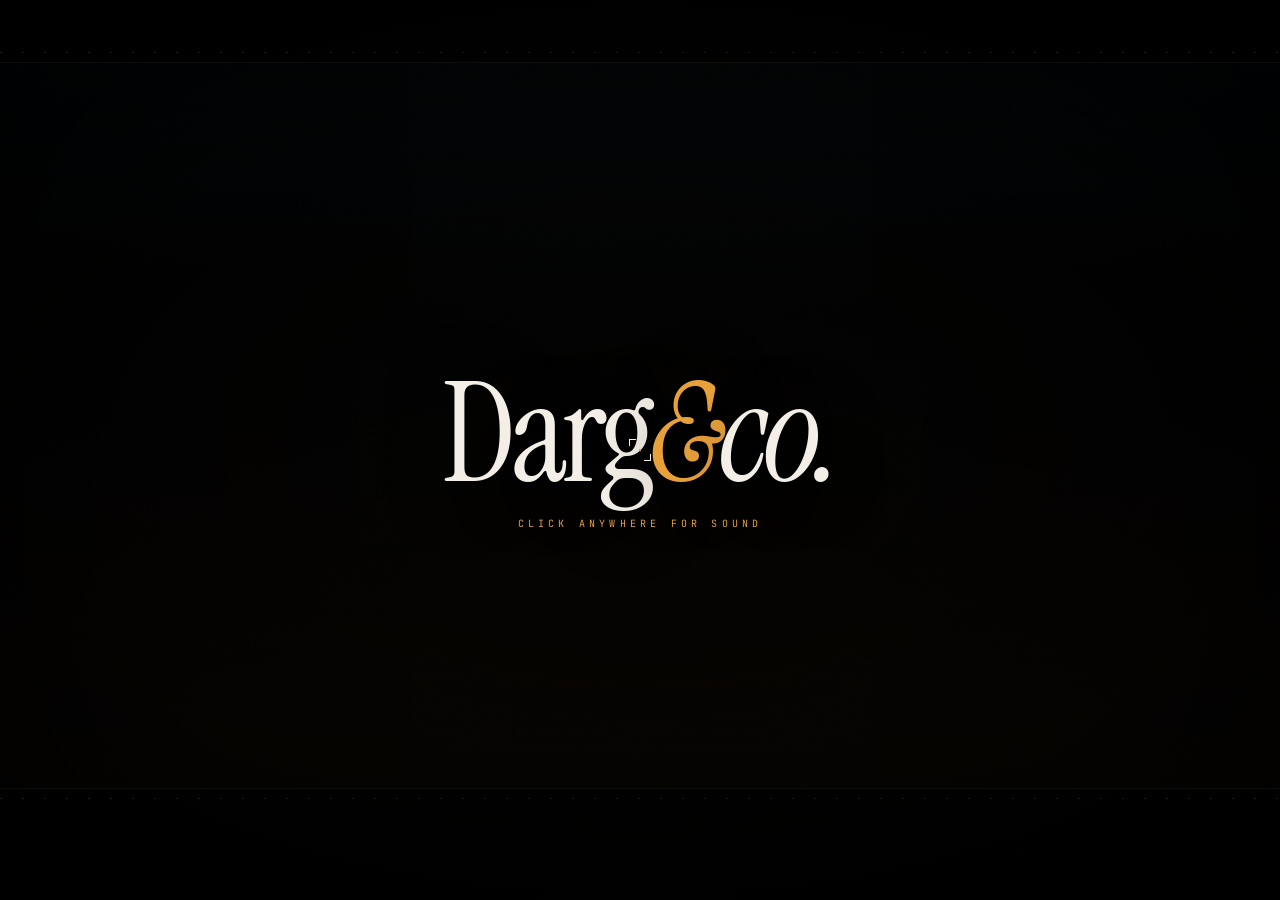
==== commit aeab17ba: "Redesign portfolio as a cinematic letterbox title sequence Rebuild portfolio/index.html around the s" ====
--- a/portfolio/index.html
+++ b/portfolio/index.html
@@ -3,8 +3,8 @@
 <head>
 <meta charset="UTF-8">
 <meta name="viewport" content="width=device-width, initial-scale=1">
-<title>DARG</title>
-<meta name="description" content="Reverse engineer. Quiet hands, loud findings.">
+<title>DARG — Reel 01</title>
+<meta name="description" content="Reverse engineer. Quiet hands, loud findings. A title-sequence portfolio.">
 <meta property="og:type" content="website">
 <meta property="og:url" content="https://dargdargdarg.online/portfolio/">
 <meta property="og:title" content="DARG — Reverse Engineer">
@@ -14,943 +14,714 @@
 <meta name="twitter:title" content="DARG — Reverse Engineer">
 <meta name="twitter:description" content="Quiet hands, loud findings.">
 <meta name="twitter:image" content="https://dargdargdarg.online/images/taica1.jpg">
-<link rel="icon" type="image/svg+xml" href="data:image/svg+xml,<svg xmlns='http://www.w3.org/2000/svg' viewBox='0 0 32 32'><rect width='32' height='32' fill='%230a0a0a'/><text x='16' y='24' text-anchor='middle' font-size='22' font-weight='bold' font-family='serif' fill='%23f1ece4'>D</text></svg>">
+<link rel="icon" type="image/svg+xml" href="data:image/svg+xml,<svg xmlns='http://www.w3.org/2000/svg' viewBox='0 0 32 32'><rect width='32' height='32' fill='%23070706'/><text x='16' y='24' text-anchor='middle' font-size='22' font-weight='bold' font-family='serif' fill='%23f4efe6'>D</text></svg>">
 <link rel="preconnect" href="https://fonts.googleapis.com">
 <link rel="preconnect" href="https://fonts.gstatic.com" crossorigin>
 <link href="https://fonts.googleapis.com/css2?family=Instrument+Serif:ital@0;1&family=JetBrains+Mono:wght@300;400;500&display=swap" rel="stylesheet">
 <style>
-/* ───────────────── editorial / brutalist portfolio ───────────────── */
+/* ════════════════ DARG — cinematic title sequence ════════════════ */
 :root{
-  --bg:#0a0a0a;
-  --fg:#f1ece4;
-  --fg-dim:#7a766f;
-  --fg-faint:#3a3733;
-  --accent:#ff5b3a;
-  --line:rgba(241,236,228,.18);
+  --bg:#070706;
+  --fg:#f4efe6;
+  --fg-dim:#9a9286;
+  --fg-faint:#4a463f;
+  --accent:#e9a23b;            /* projector amber */
+  --line:rgba(244,239,230,.14);
+  --bar-top:clamp(42px,7vh,70px);
+  --bar-bot:clamp(78px,12.5vh,118px);
 }
 *{margin:0;padding:0;box-sizing:border-box}
 html{background:var(--bg);scroll-behavior:smooth}
 html,body{
   color:var(--fg);
   font-family:'JetBrains Mono',monospace;
-  font-size:13px;
-  line-height:1.5;
-  width:100vw;
-  overflow-x:hidden;
-  cursor:none;
+  font-size:13px;line-height:1.5;
+  width:100vw;overflow-x:hidden;
+  -webkit-font-smoothing:antialiased;
   user-select:none;
-  -webkit-font-smoothing:antialiased;
-}
-a{color:inherit;text-decoration:none;cursor:none}
-button{font:inherit;color:inherit;background:none;border:none;cursor:none}
+}
+@media (hover:hover){ html,body,a,button,.di[data-copy]{cursor:none} }
+a{color:inherit;text-decoration:none}
+button{font:inherit;color:inherit;background:none;border:none}
 .serif{font-family:'Instrument Serif',serif;font-weight:400;letter-spacing:-.01em}
 .italic{font-style:italic}
 
-/* ── background media (shared video + audio) ──────────────── */
-.bg{
-  position:fixed;inset:0;z-index:-2;overflow:hidden;background:#000;
-}
-/* ── animated lyrics ───────────────────────────────────────── */
-#lyric{
-  position:fixed;
-  bottom:164px;
-  left:0;right:0;
-  text-align:center;
-  z-index:200;
-  pointer-events:none;
-  padding:0 48px;
-}
-#lyric-text{
-  display:inline;
-  font-family:'Instrument Serif',serif;
-  font-style:italic;
-  font-size:clamp(16px,3vw,42px);
-  letter-spacing:-.025em;
-  line-height:1.3;
-  white-space:normal;
-  word-break:break-word;
-}
-.lc{ display:inline; transition:opacity .08s, filter .08s }
-.lc.pre{ opacity:0 }
-.lc.scr{
-  color:var(--accent);
-  text-shadow:0 0 8px rgba(255,91,58,1), 0 0 22px rgba(255,91,58,.6);
-}
-.lc.done{
-  color:var(--fg);
-  text-shadow:0 0 24px rgba(241,236,228,.22);
-}
-.bg video{
+/* ── the film: sharp, graded video stage ───────────────────── */
+.stage{position:fixed;inset:0;z-index:-3;overflow:hidden;background:#000}
+.stage video{
   position:absolute;top:50%;left:50%;
-  min-width:115%;min-height:115%;
-  transform:translate(-50%,-50%);
+  min-width:100%;min-height:100%;
+  transform:translate(-50%,-50%) scale(1.02);
   object-fit:cover;
-  filter:blur(16px) saturate(1.25) brightness(1.25) contrast(1.05);
-  opacity:1;
-}
-.bg::after{
-  content:"";position:absolute;inset:0;
-  background:linear-gradient(180deg, rgba(10,10,10,.1) 0%, rgba(10,10,10,.25) 100%);
-}
+  filter:contrast(1.07) saturate(.92) brightness(.9);
+}
+/* cinematic color grade — teal shadow, amber highlight + vignette */
+.grade{
+  position:fixed;inset:0;z-index:-2;pointer-events:none;
+  background:
+    radial-gradient(130% 120% at 50% 32%, transparent 38%, rgba(4,6,9,.62) 100%),
+    linear-gradient(180deg, rgba(10,22,30,.30) 0%, rgba(0,0,0,0) 35%, rgba(28,16,4,.34) 100%);
+}
+.vignette{
+  position:fixed;inset:0;z-index:-1;pointer-events:none;
+  box-shadow:inset 0 0 240px 70px rgba(0,0,0,.78);
+  transition:box-shadow .12s ease;
+}
+
+/* film grain */
 .grain{
-  position:fixed;inset:-50%;pointer-events:none;z-index:8000;opacity:.08;
+  position:fixed;inset:-50%;pointer-events:none;z-index:8000;opacity:.07;
   background-image:url("data:image/svg+xml;utf8,<svg xmlns='http://www.w3.org/2000/svg' width='240' height='240'><filter id='n'><feTurbulence type='fractalNoise' baseFrequency='.85' numOctaves='2'/></filter><rect width='100%' height='100%' filter='url(%23n)'/></svg>");
-  mix-blend-mode:overlay;
-  animation:noise .3s steps(4) infinite;
-}
-/* ── cursor trail ───────────────────────────────────────────── */
-.trail{
-  position:fixed;pointer-events:none;z-index:9999;
-  font-family:'JetBrains Mono',monospace;font-size:11px;
-  color:var(--accent);
-  text-shadow:0 0 6px rgba(255,91,58,.9),0 0 14px rgba(255,91,58,.5);
-  animation:trailFade .65s ease forwards;
-  user-select:none;will-change:transform,opacity;
-}
-@keyframes trailFade{
-  0%  {opacity:.95;transform:translate(var(--dx),0) scale(1)}
-  100%{opacity:0;  transform:translate(var(--dx),-20px) scale(.5)}
-}
-.trail.burst{
-  font-size:14px;
-  animation:burstFade .6s cubic-bezier(.2,.8,.3,1) forwards;
-}
-@keyframes burstFade{
-  0%  {opacity:1;  transform:translate(0,0) scale(1.2)}
-  60% {opacity:.7; transform:translate(var(--dx),var(--dy)) scale(.8)}
-  100%{opacity:0;  transform:translate(var(--bx),var(--by)) scale(.2)}
-}
-/* ── 3d tilt ─────────────────────────────────────────────────── */
-.tilt{
-  transform-style:preserve-3d;
-  transition:transform .1s ease;
-  will-change:transform;
-}
-.tilt.snap{
-  transition:transform .55s cubic-bezier(.23,1,.32,1);
+  mix-blend-mode:overlay;animation:noise .32s steps(4) infinite;
 }
 @keyframes noise{
   0%{transform:translate(0,0)}25%{transform:translate(-3%,2%)}
-  50%{transform:translate(3%,-3%)}75%{transform:translate(-2%,3%)}
-  100%{transform:translate(0,0)}
-}
-
-/* ── custom cursor (white minimalist) ─────────────────────── */
-.cursor{
-  position:fixed;top:0;left:0;width:1px;height:1px;
-  pointer-events:none;z-index:10000;will-change:transform;
-}
-.cursor .ring{
-  position:absolute;left:-6px;top:-6px;width:12px;height:12px;
-  border:1px solid var(--fg);border-radius:50%;
-  transition:transform .15s, background-color .15s;
-}
-.cursor .dot{
-  position:absolute;left:-1px;top:-1px;width:2px;height:2px;background:var(--fg);
-}
-.cursor .label{
-  position:absolute;left:14px;top:-22px;
-  font-family:'JetBrains Mono',monospace;
-  font-size:9px;letter-spacing:.2em;color:var(--fg);
-  background:rgba(10,10,10,.7);padding:2px 6px;white-space:nowrap;
-  border:1px solid var(--line);
-}
-.cursor.over-link .ring{transform:scale(2);background:rgba(241,236,228,.15)}
-
-/* ── layout: editorial 12-col grid ────────────────────────── */
-.page{
-  position:relative;z-index:1;
-  height:100vh;width:100vw;
-  display:grid;
-  grid-template-columns:repeat(12,1fr);
-  grid-template-rows:auto 1fr auto;
-  gap:0 32px;
-  padding:36px 56px 28px;
-}
-
-/* nav strip */
-.nav{
-  grid-column:1 / -1;
-  display:flex;justify-content:space-between;align-items:center;
-  border-bottom:1px solid var(--line);
-  padding-bottom:14px;
-  font-size:10px;letter-spacing:.28em;color:var(--fg-dim);
-  text-transform:uppercase;
-}
-.nav .brand{color:var(--fg);font-weight:500}
-.nav .right{display:flex;gap:24px;align-items:center}
-.nav .right span{display:inline-flex;align-items:center;gap:6px}
-.nav .sep{width:1px;height:10px;background:var(--line);flex-shrink:0}
-.nav .dot{width:5px;height:5px;border-radius:50%;background:var(--accent);
-  box-shadow:0 0 8px var(--accent);animation:pulse 1.6s infinite}
-@keyframes pulse{50%{opacity:.35}}
-
-/* main grid */
-.main{
-  grid-column:1 / -1;
-  display:grid;
-  grid-template-columns:repeat(12,1fr);
-  grid-template-rows:1fr auto;
-  gap:48px 32px;
-  align-content:end;
-  padding:48px 0 28px;
-  min-height:0;
-}
-
-/* hero block */
-.hero{
-  grid-column:1 / span 6;
-  grid-row:1;
-  display:flex;flex-direction:column;justify-content:flex-end;
-  min-height:0;
-  gap:4px;
-}
-
-/* works panel */
-.works{
-  grid-column:8 / span 5;
-  grid-row:1;
-  display:flex;flex-direction:column;justify-content:flex-end;
-  gap:20px;min-height:0;
-}
-.w-label{
-  font-size:9px;letter-spacing:.36em;text-transform:uppercase;
-  color:var(--fg-dim);padding-bottom:12px;
-  border-bottom:1px solid var(--line);
-}
-.w-list{display:flex;flex-direction:column;gap:0}
-.w-item{
-  display:flex;align-items:baseline;gap:20px;
-  padding:14px 0;border-bottom:1px solid var(--line);
-}
-.w-num{
-  font-size:10px;letter-spacing:.2em;color:var(--accent);
-  flex-shrink:0;width:28px;
-}
-.w-info{flex:1;display:flex;flex-direction:column;gap:5px}
-.w-name{
-  font-family:'Instrument Serif',serif;
-  font-size:clamp(18px,1.8vw,24px);
-  line-height:1;letter-spacing:-.02em;
-  color:var(--fg);font-style:italic;
-  transition:color .15s;
-}
-.w-item:hover .w-name{color:var(--accent)}
-.w-role{font-size:10px;letter-spacing:.12em;color:var(--fg-dim)}
-.w-status{
-  font-size:9px;letter-spacing:.3em;text-transform:uppercase;
-  margin-top:2px;
-}
-.w-status.discontinued{color:var(--fg-faint)}
-.w-status.active{color:var(--accent)}
+  50%{transform:translate(3%,-3%)}75%{transform:translate(-2%,3%)}100%{transform:translate(0,0)}
+}
+
+/* ── letterbox curtains (also the frame chrome holder) ─────── */
+.bar{position:fixed;left:0;right:0;background:#000;z-index:40}
+.bar.top{top:0;height:var(--bar-top);border-bottom:1px solid rgba(244,239,230,.05)}
+.bar.bot{bottom:0;height:var(--bar-bot);border-top:1px solid rgba(244,239,230,.05)}
+/* faint sprocket ticks on the bars */
+.bar.top::after,.bar.bot::after{
+  content:"";position:absolute;left:0;right:0;height:1px;
+  background:repeating-linear-gradient(90deg,var(--fg-faint) 0 2px,transparent 2px 22px);
+  opacity:.4;
+}
+.bar.top::after{bottom:9px}.bar.bot::after{top:9px}
+
+/* ── top frame: slate + timecode ───────────────────────────── */
+.topbar{
+  position:fixed;top:0;left:0;right:0;height:var(--bar-top);z-index:41;
+  display:flex;align-items:center;justify-content:space-between;
+  padding:0 clamp(20px,4vw,56px);
+  font-size:10px;letter-spacing:.28em;text-transform:uppercase;color:var(--fg-dim);
+  opacity:0;transition:opacity .7s .5s;
+}
+body.entered .topbar{opacity:1}
+.topbar .l,.topbar .r{display:flex;align-items:center;gap:18px}
+.brand{color:var(--fg);font-weight:500;letter-spacing:.22em}
+.slug{color:var(--fg-faint)}
+.tc{font-family:'JetBrains Mono',monospace;letter-spacing:.16em;color:var(--accent)}
+.rec{display:inline-flex;align-items:center;gap:7px;color:var(--fg-dim)}
+.rec b{width:7px;height:7px;border-radius:50%;background:var(--accent);
+  box-shadow:0 0 9px var(--accent);animation:pulse 1.5s infinite}
+@keyframes pulse{50%{opacity:.3}}
+
+/* ── the scene (content area between the bars) ─────────────── */
+.scene{
+  position:fixed;inset:0;z-index:20;
+  padding:calc(var(--bar-top) + clamp(20px,4vh,46px)) clamp(20px,4vw,56px)
+          calc(var(--bar-bot) + clamp(20px,4vh,40px));
+  pointer-events:none;
+}
+.scene > *{pointer-events:auto}
+
+/* title card — lower-third, left aligned, kept above the subtitle band */
+.titlecard{
+  position:absolute;left:clamp(20px,4vw,56px);bottom:clamp(190px,30vh,330px);
+  max-width:min(62vw,720px);
+  opacity:0;transform:translateY(20px);
+  transition:opacity 1s .35s, transform 1s .35s;
+}
+body.entered .titlecard{opacity:1;transform:none}
 .kicker{
-  font-size:10px;letter-spacing:.32em;text-transform:uppercase;
-  color:var(--fg-dim);margin-bottom:10px;
-  display:flex;align-items:center;gap:14px;
-}
-.kicker::before{content:"";width:48px;height:1px;background:var(--fg-dim)}
+  font-size:10px;letter-spacing:.34em;text-transform:uppercase;color:var(--fg-dim);
+  margin-bottom:14px;display:flex;align-items:center;gap:14px;
+}
+.kicker::before{content:"";width:42px;height:1px;background:var(--accent)}
 .title{
-  font-size:clamp(64px, 10vw, 150px);
-  line-height:.85;
-  letter-spacing:-.04em;
-  color:var(--fg);
-  margin-bottom:6px;
-}
-.title em{font-style:italic;color:var(--fg);opacity:.85}
+  font-size:clamp(58px,9.5vw,148px);line-height:.84;letter-spacing:-.045em;
+  color:var(--fg);margin-bottom:18px;transform-origin:left bottom;
+  text-shadow:0 6px 60px rgba(0,0,0,.55);will-change:transform;
+}
+.title em{font-style:italic;opacity:.9}
 .title .amp{color:var(--accent);font-style:italic}
 .role{
-  font-size:clamp(20px,2.2vw,30px);
-  letter-spacing:-.01em;
-  color:var(--fg);
-  font-style:italic;
-  max-width:580px;
-}
-.role .num{
-  display:inline-block;width:32px;color:var(--fg-dim);
-  font-family:'JetBrains Mono',monospace;font-style:normal;font-size:11px;
-  vertical-align:middle;letter-spacing:.1em;
-}
-
-
-/* bottom row: editorial contact strip */
-.dossier{
-  grid-column:1 / -1;
-  grid-row:2;
-  display:flex;
-  align-items:flex-end;
-  gap:0;
-  border-top:1px solid var(--line);
-  padding-top:20px;
-}
-.di{
-  display:flex;flex-direction:column;gap:7px;
-  padding:0 32px 0 0;
-  position:relative;
-}
-.di:last-child{padding-right:0;margin-left:auto}
-.di[data-copy]{cursor:none}
-.di-lbl{
-  font-size:9px;letter-spacing:.32em;text-transform:uppercase;
-  color:var(--fg-dim);
-}
-.di-val{
-  font-family:'Instrument Serif',serif;
-  font-size:clamp(18px,1.8vw,26px);
-  line-height:1;letter-spacing:-.02em;
-  color:var(--fg);font-style:italic;
-  white-space:nowrap;
-}
+  font-size:clamp(15px,1.7vw,24px);line-height:1.45;letter-spacing:-.01em;
+  color:var(--fg);font-style:italic;max-width:560px;
+  text-shadow:0 2px 24px rgba(0,0,0,.7);
+}
+.role em{color:var(--accent);font-style:italic}
+
+/* FEATURING — credits column, top-right */
+.credits{
+  position:absolute;right:clamp(20px,4vw,56px);top:calc(var(--bar-top) + clamp(20px,5vh,56px));
+  width:min(34vw,360px);
+  opacity:0;transform:translateY(18px);
+  transition:opacity 1s .5s, transform 1s .5s;
+}
+body.entered .credits{opacity:1;transform:none}
+.c-head{
+  font-size:9px;letter-spacing:.4em;text-transform:uppercase;color:var(--fg-dim);
+  padding-bottom:12px;margin-bottom:6px;border-bottom:1px solid var(--line);
+  display:flex;justify-content:space-between;
+}
+.c-head span:last-child{color:var(--fg-faint)}
+.c-item{
+  display:flex;gap:16px;align-items:baseline;
+  padding:13px 0;border-bottom:1px solid var(--line);
+  transition:padding-left .25s ease;
+}
+.c-item:hover{padding-left:8px}
+.c-num{font-size:10px;letter-spacing:.18em;color:var(--accent);flex-shrink:0;width:26px}
+.c-body{flex:1;min-width:0}
+.c-name{
+  font-family:'Instrument Serif',serif;font-style:italic;font-size:clamp(17px,1.7vw,22px);
+  line-height:1.05;color:var(--fg);transition:color .15s;
+}
+.c-item:hover .c-name{color:var(--accent)}
+.c-role{font-size:9.5px;letter-spacing:.05em;color:var(--fg-dim);margin-top:4px;line-height:1.45}
+.c-tag{
+  font-size:8px;letter-spacing:.3em;text-transform:uppercase;margin-top:6px;
+  display:inline-block;
+}
+.c-tag.on{color:var(--accent)}
+.c-tag.off{color:var(--fg-faint)}
+
+/* ── subtitles (synced lyrics) — lower third ───────────────── */
+#lyric{
+  position:fixed;left:0;right:0;z-index:30;
+  bottom:calc(var(--bar-bot) + clamp(22px,4vh,42px));
+  text-align:center;pointer-events:none;padding:0 clamp(24px,8vw,120px);
+}
+#lyric-text{
+  display:inline;font-family:'Instrument Serif',serif;font-style:italic;
+  font-size:clamp(20px,3.4vw,46px);letter-spacing:-.02em;line-height:1.28;
+  word-break:break-word;
+}
+.lc{display:inline;transition:opacity .08s,filter .08s}
+.lc.pre{opacity:0}
+.lc.scr{color:var(--accent);text-shadow:0 0 10px rgba(233,162,59,.9),0 0 26px rgba(233,162,59,.45)}
+.lc.done{color:var(--fg);text-shadow:0 2px 8px rgba(0,0,0,.85),0 0 28px rgba(244,239,230,.18)}
+
+/* ── bottom frame: transport + contact ─────────────────────── */
+.bottombar{
+  position:fixed;left:0;right:0;bottom:0;height:var(--bar-bot);z-index:41;
+  display:flex;align-items:center;gap:clamp(18px,3vw,40px);
+  padding:0 clamp(20px,4vw,56px);
+  opacity:0;transform:translateY(10px);
+  transition:opacity .7s .6s, transform .7s .6s;
+}
+body.entered .bottombar{opacity:1;transform:none}
+
+/* transport / film timeline */
+.transport{display:flex;align-items:center;gap:clamp(12px,1.6vw,20px);flex:1;min-width:0}
+.play{
+  width:38px;height:38px;border:1px solid var(--line);border-radius:50%;
+  display:flex;align-items:center;justify-content:center;color:var(--fg);font-size:11px;
+  flex-shrink:0;transition:border-color .15s,color .15s,background .15s;
+}
+.play:hover{border-color:var(--accent);color:var(--accent)}
+.tk{display:flex;flex-direction:column;gap:3px;min-width:0;flex-shrink:0;max-width:34vw}
+.tk .t{font-family:'Instrument Serif',serif;font-style:italic;font-size:15px;color:var(--fg);
+  overflow:hidden;white-space:nowrap;text-overflow:ellipsis}
+.tk .a{font-size:9px;letter-spacing:.26em;text-transform:uppercase;color:var(--fg-dim)}
+.timeline{flex:1;min-width:60px;display:flex;align-items:center;gap:14px}
+.bar-prog{position:relative;height:2px;background:var(--line);flex:1}
+.bar-prog .fill{position:absolute;left:0;top:0;height:100%;background:var(--accent);width:0%}
+.bar-prog .fill::after{content:"";position:absolute;right:-4px;top:-3px;width:8px;height:8px;
+  border-radius:50%;background:var(--accent);box-shadow:0 0 10px var(--accent)}
+.bar-prog input{position:absolute;inset:-12px 0;opacity:0;width:100%}
+.dur{font-family:'JetBrains Mono',monospace;font-size:11px;letter-spacing:.1em;color:var(--fg-dim);
+  white-space:nowrap;min-width:96px;text-align:right}
+.vu{display:flex;align-items:flex-end;gap:2px;height:26px;width:72px;flex-shrink:0}
+.vu i{width:2px;background:var(--fg-dim);height:18%;transition:height .06s}
+.vu i.hi{background:var(--fg)}
+.vu i.peak{background:var(--accent)}
+.mute{font-size:9px;letter-spacing:.24em;text-transform:uppercase;color:var(--fg-dim);
+  border-bottom:1px solid var(--line);padding-bottom:2px;flex-shrink:0}
+.mute:hover{color:var(--accent);border-color:var(--accent)}
+
+/* contact dossier — right side of bottom bar */
+.dossier{display:flex;align-items:center;gap:clamp(14px,2vw,30px);flex-shrink:0}
+.di{display:flex;flex-direction:column;gap:5px;position:relative}
+.di-lbl{font-size:8.5px;letter-spacing:.3em;text-transform:uppercase;color:var(--fg-dim)}
+.di-val{font-family:'Instrument Serif',serif;font-style:italic;font-size:clamp(15px,1.5vw,20px);
+  line-height:1;color:var(--fg);white-space:nowrap}
 .di-accent .di-val{color:var(--accent)}
-.di-sub{
-  font-size:10px;letter-spacing:.08em;color:var(--fg-dim);
-  margin-top:2px;overflow:hidden;text-overflow:ellipsis;white-space:nowrap;
-  max-width:220px;
-}
 .di[data-copy]:hover .di-val{color:var(--accent);transition:color .15s}
-.di[data-copy]::after{
-  content:"COPY ↗";
-  position:absolute;bottom:-16px;left:0;
-  font-size:9px;letter-spacing:.25em;color:var(--fg-dim);
-  opacity:0;transition:opacity .15s;
-}
+.di[data-copy]::after{content:"COPY ↗";position:absolute;top:-13px;left:0;font-size:8px;
+  letter-spacing:.2em;color:var(--fg-faint);opacity:0;transition:opacity .15s}
 .di[data-copy]:hover::after{opacity:1}
 .di.copied .di-val{color:var(--accent)}
 .di.copied::after{content:"COPIED ✓";opacity:1;color:var(--accent)}
-.di-sep{
-  width:1px;height:44px;background:var(--line);
-  flex-shrink:0;margin:0 32px 4px 0;
-}
-
-/* now playing strip */
-.np{
-  grid-column:1 / -1;
-  display:grid;
-  grid-template-columns:auto 1fr auto auto auto;
-  align-items:center;
-  gap:28px;
-  padding-top:22px;
-  font-size:11px;
-  letter-spacing:.05em;
-  color:var(--fg-dim);
-}
-.np .lbl{
-  font-size:10px;letter-spacing:.28em;text-transform:uppercase;
-  color:var(--fg-dim);
-}
-.np .play{
-  width:36px;height:36px;border:1px solid var(--line);
-  display:flex;align-items:center;justify-content:center;
-  color:var(--fg);font-size:10px;
-  transition:border-color .15s, color .15s;
-  flex-shrink:0;
-}
-.np .play:hover{border-color:var(--fg)}
-.np .track{
-  display:flex;flex-direction:column;gap:4px;min-width:0;
-}
-.np .track .t{
-  color:var(--fg);font-size:14px;letter-spacing:0;
-  font-family:'Instrument Serif',serif;font-style:italic;
-  overflow:hidden;white-space:nowrap;text-overflow:ellipsis;
-}
-.np .track .a{font-size:10px;letter-spacing:.28em;text-transform:uppercase;color:var(--fg-dim)}
-.np .bar{
-  margin-top:4px;height:2px;background:var(--line);position:relative;
-  width:min(420px,38vw);
-}
-.np .bar .fill{position:absolute;left:0;top:0;height:100%;background:var(--fg);width:0%}
-.np .bar .fill::after{
-  content:"";position:absolute;right:-4px;top:-3px;
-  width:8px;height:8px;background:var(--fg);border-radius:50%;
-}
-.np .bar input{position:absolute;inset:-10px 0;opacity:0;width:100%}
-.np .time{font-family:'JetBrains Mono',monospace;font-size:11px;letter-spacing:.08em;color:var(--fg-dim);min-width:96px;text-align:right}
-.np .vu{
-  display:flex;align-items:flex-end;gap:2px;height:26px;width:80px;
-}
-.np .vu i{width:2px;background:var(--fg-dim);height:20%;transition:height .06s}
-.np .vu i.hi{background:var(--fg)}
-.np .vu i.peak{background:var(--accent)}
-.np .mute{
-  font-size:10px;letter-spacing:.25em;color:var(--fg-dim);
-  text-transform:uppercase;border-bottom:1px solid var(--line);
-  padding-bottom:2px;
-}
-.np .mute:hover{color:var(--fg);border-color:var(--fg)}
-
-/* entrance animations */
-.nav,.hero,.works,.dossier,.np{
-  opacity:0;transform:translateY(14px);
-  transition:opacity .6s ease, transform .6s ease;
-}
-body.entered .nav  {opacity:1;transform:none;transition-delay:.05s}
-body.entered .hero {opacity:1;transform:none;transition-delay:.15s}
-body.entered .works{opacity:1;transform:none;transition-delay:.25s}
-body.entered .dossier{opacity:1;transform:none;transition-delay:.35s}
-body.entered .np   {opacity:1;transform:none;transition-delay:.45s}
-
-/* ── tablet ───────────────────────────────────────────────── */
-@media (max-width:1100px){
+.di-sep{width:1px;height:34px;background:var(--line);flex-shrink:0}
+
+/* ── custom cursor: camera focus reticle ───────────────────── */
+.reticle{position:fixed;top:0;left:0;width:1px;height:1px;z-index:10000;
+  pointer-events:none;will-change:transform}
+.reticle .box{position:absolute;left:-11px;top:-11px;width:22px;height:22px;
+  transition:transform .16s ease,opacity .16s}
+.reticle .box::before,.reticle .box::after{content:"";position:absolute;inset:0}
+.reticle .box::before{border-left:1px solid var(--fg);border-top:1px solid var(--fg);
+  width:6px;height:6px}
+.reticle .box::after{border-right:1px solid var(--fg);border-bottom:1px solid var(--fg);
+  width:6px;height:6px;left:auto;top:auto;right:0;bottom:0}
+.reticle .dot{position:absolute;left:-1px;top:-1px;width:2px;height:2px;background:var(--accent)}
+.reticle .lbl{position:absolute;left:18px;top:-7px;font-size:8px;letter-spacing:.2em;
+  color:var(--fg);background:rgba(7,7,6,.7);padding:2px 6px;white-space:nowrap;
+  border:1px solid var(--line);opacity:0;transition:opacity .15s}
+.reticle.hot .box{transform:scale(1.5) rotate(45deg)}
+.reticle.hot .box::before,.reticle.hot .box::after{border-color:var(--accent)}
+.reticle.hot .lbl{opacity:1}
+
+/* ── intro — light wordmark over the already-playing video ─── */
+.intro{position:fixed;inset:0;z-index:9500;
+  display:flex;flex-direction:column;align-items:center;justify-content:center;gap:20px;
+  background:radial-gradient(ellipse 62% 52% at 50% 50%,rgba(7,7,6,.52) 0%,rgba(7,7,6,.2) 68%,rgba(7,7,6,.04) 100%);
+  transition:opacity .7s ease,visibility .7s}
+.intro.hidden{opacity:0;visibility:hidden}
+.intro .word{
+  font-size:clamp(54px,11vw,140px);line-height:.9;letter-spacing:-.035em;
+  color:var(--fg);text-shadow:0 8px 60px rgba(0,0,0,.6);
+  opacity:0;animation:introFade 1.4s .15s ease forwards}
+.intro .word .amp{color:var(--accent);font-style:italic}
+.intro .cue{
+  font-size:10px;letter-spacing:.42em;text-transform:uppercase;color:var(--accent);
+  opacity:0;animation:introFade 1.1s .9s ease forwards, flick 2.4s 2s ease-in-out infinite}
+@keyframes introFade{to{opacity:1}}
+@keyframes flick{0%,100%{opacity:1}50%{opacity:.4}}
+
+/* archival (konami) mode */
+body.archival .stage video{filter:grayscale(1) contrast(1.18) brightness(.86) sepia(.18)}
+body.archival .grain{opacity:.16}
+
+/* page fade-out + toast */
+.fade-out{position:fixed;inset:0;z-index:99000;background:#000;opacity:0;pointer-events:none;
+  transition:opacity .5s ease}
+.fade-out.active{opacity:1;pointer-events:all}
+.toast{position:fixed;left:50%;bottom:calc(var(--bar-bot) + 22px);transform:translateX(-50%);
+  background:var(--fg);color:var(--bg);padding:8px 18px;font-size:10px;letter-spacing:.24em;
+  text-transform:uppercase;z-index:9100;opacity:0;pointer-events:none;
+  transition:opacity .2s,transform .2s}
+.toast.on{opacity:1;transform:translateX(-50%) translateY(-8px)}
+
+/* ════════════════ tablet / mobile: scrollable reel ════════════ */
+@media (max-width:1080px){
   html,body{overflow-y:auto;height:auto}
-  .page{height:auto;min-height:100vh;padding:24px 32px 40px}
-  .main{grid-template-columns:1fr;align-content:start;gap:32px 0;padding:32px 0 24px}
-  .hero,.works{grid-column:1 / -1;grid-row:auto}
-  .works{margin-top:0}
-  .dossier{flex-wrap:wrap;gap:24px 0}
-  .di{padding:0 40px 0 0}
-  .di-sep{display:none}
-  .np{grid-template-columns:auto 1fr auto auto;gap:16px}
-  .np .bar{width:100%}
-  .np .vu{display:none}
-}
-
-/* ── mobile ───────────────────────────────────────────────── */
-@media (max-width:600px){
-  .page{padding:18px 20px 48px}
-  .main{gap:24px 0;padding:20px 0 16px}
-
-  /* nav: keep brand + verify only */
-  .nav{padding-bottom:12px}
-  .nav .right .sep{display:none}
-  .nav #clock{display:none}
-  .nav .hide-mobile{display:none}
-
-  /* hero */
-  .title{font-size:clamp(52px,14vw,90px)}
-  .role{font-size:clamp(15px,4vw,20px)}
-  .kicker{margin-bottom:8px}
-
-  /* works */
-  .w-item{padding:12px 0}
-  .w-name{font-size:18px}
-
-  /* dossier: 2-col grid */
-  .dossier{display:grid;grid-template-columns:1fr 1fr;gap:24px;padding-top:16px}
-  .di{padding:0}
-  .di:last-child{margin-left:0}
-  .di-val{font-size:18px}
-
-  /* music player: compact single row + progress below */
-  .np{
-    grid-template-columns:auto 1fr auto;
-    gap:12px;
-    padding-top:16px;
-    border-top:1px solid var(--line);
-  }
-  .np .play{width:40px;height:40px}
-  .np .track .t{font-size:13px}
-  .np .track .a{display:none}
-  .np .bar{width:100%}
-  .np .time{display:none}
-  .np .vu{display:none}
-  .np .mute{font-size:9px}
-}
-
-
-/* title glitch */
-.title{transform-origin:left bottom}
-@keyframes glitch{
-  0%  {transform:none;filter:none;text-shadow:none}
-  12% {transform:translateX(-5px) skewX(-3deg);filter:brightness(1.5);text-shadow:4px 0 var(--accent)}
-  24% {transform:translateX(5px) skewX(2deg);text-shadow:-4px 0 #0ff;filter:brightness(1.2)}
-  36% {transform:translateX(-3px);filter:none;text-shadow:none}
-  48% {transform:translateX(4px) skewX(-1deg);text-shadow:3px 0 var(--accent)}
-  60% {transform:none;text-shadow:none;filter:none}
-  72% {transform:translateX(-2px);filter:brightness(1.3);text-shadow:-2px 0 #0ff}
-  84% {transform:translateX(2px)}
-  100%{transform:none;filter:none;text-shadow:none}
-}
-.title.glitching{animation:glitch .45s steps(1) forwards}
-
-/* enter overlay */
-.enter{
-  position:fixed;inset:0;z-index:9500;
-  display:flex;flex-direction:column;align-items:center;justify-content:center;
-  gap:16px;
-  cursor:none;
-  transition:opacity .6s, visibility .6s;
-}
-.enter.hidden{opacity:0;visibility:hidden}
-.enter .e-label{
-  font-size:10px;letter-spacing:.4em;text-transform:uppercase;color:var(--fg-dim);
-}
-.enter .e-text{
-  font-family:'Instrument Serif',serif;
-  font-size:clamp(32px,6vw,80px);
-  line-height:1;letter-spacing:-.03em;
-  color:var(--fg);font-style:italic;
-  animation:enterPulse 2.4s ease-in-out infinite;
-}
-@keyframes enterPulse{0%,100%{opacity:1}50%{opacity:.35}}
-.enter::before{
-  content:"";position:absolute;inset:0;
-  background:rgba(10,10,10,.52);
-  z-index:-1;
-}
-.enter::after{
-  content:"";position:absolute;inset:0;pointer-events:none;
-  background:repeating-linear-gradient(
-    to bottom,
-    rgba(0,0,0,0) 0px,
-    rgba(0,0,0,0) 2px,
-    rgba(0,0,0,.18) 3px,
-    rgba(0,0,0,.18) 3px
-  );
-  z-index:1;
-}
-
-/* page fade-out */
-.fade-out{
-  position:fixed;inset:0;z-index:99000;
-  background:var(--bg);
-  opacity:0;pointer-events:none;
-  transition:opacity .5s ease;
-}
-.fade-out.active{opacity:1;pointer-events:all}
-
-/* toast */
-.toast{
-  position:fixed;bottom:90px;left:50%;transform:translateX(-50%);
-  background:var(--fg);color:var(--bg);
-  padding:8px 18px;font-size:10px;letter-spacing:.25em;text-transform:uppercase;
-  z-index:9100;opacity:0;pointer-events:none;
-  transition:opacity .2s, transform .2s;
-}
-.toast.on{opacity:1;transform:translateX(-50%) translateY(-8px)}
+  .bar{display:none}
+  .vignette{box-shadow:inset 0 0 160px 50px rgba(0,0,0,.82)}
+  .topbar{height:auto;padding:16px 22px;background:linear-gradient(180deg,rgba(7,7,6,.85),transparent)}
+  .scene{position:relative;inset:auto;height:auto;padding:0;pointer-events:auto;display:block}
+  .titlecard{position:relative;left:auto;bottom:auto;max-width:none;
+    padding:96px 22px 30px;opacity:1;transform:none}
+  .credits{position:relative;right:auto;top:auto;width:auto;
+    margin:8px 22px 30px;opacity:1;transform:none;
+    background:rgba(7,7,6,.42);backdrop-filter:blur(6px);
+    border:1px solid var(--line);padding:18px}
+  #lyric{bottom:calc(var(--bar-bot) + 14px);padding:0 24px}
+  #lyric-text{font-size:clamp(17px,5vw,30px)}
+  .bottombar{height:var(--bar-bot);background:rgba(7,7,6,.9);backdrop-filter:blur(12px);
+    border-top:1px solid var(--line);flex-wrap:wrap;gap:10px 16px;
+    padding:10px 22px;opacity:1;transform:none}
+  .vu{display:none}
+  .dossier{display:none}            /* contact reachable in scrolled body */
+  .tk{max-width:46vw}
+  .mob-contact{display:flex}
+}
+@media (min-width:1081px){ .mob-contact{display:none} }
+
+/* contact block shown only in mobile scroll flow (display owned by the media queries above) */
+.mob-contact{flex-wrap:wrap;gap:22px 40px;
+  padding:6px 22px 140px;border-top:1px solid var(--line);margin-top:20px}
+.mob-contact .di-val{white-space:normal}
+
+@media (max-width:560px){
+  :root{--bar-bot:clamp(64px,17vw,84px)}
+  .title{font-size:clamp(48px,15vw,88px)}
+  .titlecard{padding-top:78px}
+  .tk .a{display:none}
+  .dur{display:none}
+  .timeline{display:none}
+  .transport{gap:12px}
+  .tk{max-width:60vw}
+}
 </style>
 </head>
 <body>
 
-<!-- background video + audio source -->
-<div class="bg">
+<!-- ── the film ───────────────────────────────────────────── -->
+<div class="stage">
   <video id="media" src="/media/bg.mp4" autoplay loop playsinline muted></video>
 </div>
+<div class="grade"></div>
+<div class="vignette" id="vignette"></div>
 <div class="grain"></div>
+
+<!-- ── top frame ──────────────────────────────────────────── -->
+<div class="bar top"></div>
+<header class="topbar">
+  <div class="l">
+    <span class="brand">DARG ©</span>
+    <span class="slug">REEL 01 — SELECTED WORKS</span>
+  </div>
+  <div class="r">
+    <span class="rec"><b></b> REC</span>
+    <span class="tc" id="timecode">00:00:00:00</span>
+  </div>
+</header>
+
+<!-- ── scene ──────────────────────────────────────────────── -->
+<main class="scene">
+
+  <section class="titlecard">
+    <div class="kicker">A FILM BY / REVERSE ENGINEER</div>
+    <h1 class="title serif">Darg<span class="amp">&amp;</span><em>co.</em></h1>
+    <p class="role serif">taking software apart so it can be put back together, differently.
+      <em>quiet hands, loud findings.</em></p>
+  </section>
+
+  <aside class="credits">
+    <div class="c-head"><span>Featuring</span><span>04 works</span></div>
+    <div class="c-item">
+      <div class="c-num">001</div>
+      <div class="c-body">
+        <div class="c-name">Darg Client</div>
+        <div class="c-role">Owner · reverse engineering client</div>
+        <div class="c-tag off">Discontinued</div>
+      </div>
+    </div>
+    <div class="c-item">
+      <div class="c-num">002</div>
+      <div class="c-body">
+        <div class="c-name">Darg AI Slop Destroyer</div>
+        <div class="c-role">Developer · ai content detection &amp; removal</div>
+        <div class="c-tag on">Active</div>
+      </div>
+    </div>
+    <div class="c-item">
+      <div class="c-num">003</div>
+      <div class="c-body">
+        <div class="c-name">HuhtalaHook</div>
+        <div class="c-role">Developer · CS2 internal kernel based cheat</div>
+        <div class="c-tag off">Discontinued</div>
+      </div>
+    </div>
+    <div class="c-item">
+      <div class="c-num">004</div>
+      <div class="c-body">
+        <div class="c-name">SotHook</div>
+        <div class="c-role">Developer · Sea of Thieves internal</div>
+        <div class="c-tag off">Discontinued</div>
+      </div>
+    </div>
+  </aside>
+
+  <!-- mobile-only contact flow -->
+  <div class="mob-contact">
+    <div class="di di-accent"><div class="di-lbl">Date</div><div class="di-val" id="mDate">— —</div></div>
+    <div class="di" data-copy="dargdargdargdarg"><div class="di-lbl">Discord</div><div class="di-val">dargdargdargdarg</div></div>
+    <div class="di" data-copy="dargdargdargdarg@proton.me"><div class="di-lbl">Email</div><div class="di-val">dargdargdargdarg@proton.me</div></div>
+    <div class="di di-accent"><div class="di-lbl">Visitors</div><div class="di-val" id="mVis">000001</div></div>
+  </div>
+
+</main>
+
+<!-- ── subtitles (synced lyrics) ──────────────────────────── -->
 <div id="lyric"><div id="lyric-text"></div></div>
 
-<div class="page">
-
-  <!-- NAV -->
-  <nav class="nav">
-    <div class="brand">DARG ©</div>
-    <div class="right">
-      <span class="hide-mobile"><span class="dot"></span>STATUS / ONLINE</span>
-      <div class="sep hide-mobile"></div>
-      <span id="clock">--:--:--</span>
-      <div class="sep"></div>
-      <span class="hide-mobile">EST. 20XX</span>
-    </div>
-  </nav>
-
-  <!-- MAIN -->
-  <div class="main">
-
-    <section class="hero">
-      <div class="kicker">PORTFOLIO No. 01 / SELECTED WORKS</div>
-      <h1 class="title serif">
-        Darg<span class="amp">&amp;</span><em>co.</em>
-      </h1>
-      <p class="role serif">
-        <span class="num">01 —</span> a <em>reverse engineer</em> taking software apart
-        so it can be put back together, differently. quiet hands, loud findings.
-      </p>
-    </section>
-
-    <aside class="works">
-      <div class="w-label">SELECTED WORK</div>
-      <div class="w-list">
-        <div class="w-item">
-          <div class="w-num">001</div>
-          <div class="w-info">
-            <div class="w-name serif">Darg Client</div>
-            <div class="w-role">Owner · reverse engineering client</div>
-            <div class="w-status discontinued">DISCONTINUED</div>
-          </div>
-        </div>
-        <div class="w-item">
-          <div class="w-num">002</div>
-          <div class="w-info">
-            <div class="w-name serif">Darg AI Slop Destroyer</div>
-            <div class="w-role">Developer · ai content detection &amp; removal</div>
-            <div class="w-status active">ACTIVE</div>
-          </div>
-        </div>
-        <div class="w-item">
-          <div class="w-num">003</div>
-          <div class="w-info">
-            <div class="w-name serif">HuhtalaHook</div>
-            <div class="w-role">Developer · CS2 internal kernel based cheat</div>
-            <div class="w-status discontinued">DISCONTINUED</div>
-          </div>
-        </div>
-        <div class="w-item">
-          <div class="w-num">004</div>
-          <div class="w-info">
-            <div class="w-name serif">SotHook</div>
-            <div class="w-role">Developer · Sea of Thieves internal</div>
-            <div class="w-status discontinued">DISCONTINUED</div>
-          </div>
-        </div>
+<!-- ── bottom frame: transport + contact ──────────────────── -->
+<div class="bar bot"></div>
+<footer class="bottombar">
+  <div class="transport">
+    <button class="play" id="playBtn" aria-label="play">▶</button>
+    <div class="tk">
+      <div class="t">Mun vuoro safkaa</div>
+      <div class="a">Blacflaco · now playing</div>
+    </div>
+    <div class="timeline">
+      <div class="bar-prog">
+        <div class="fill" id="fill"></div>
+        <input type="range" id="seek" min="0" max="1000" value="0" aria-label="seek">
       </div>
-    </aside>
-
-    <!-- DOSSIER ROW -->
-    <div class="dossier">
-      <div class="di di-accent">
-        <div class="di-lbl">DATE</div>
-        <div class="di-val"><span id="day">--</span></div>
-        <div class="di-sub" id="month">— —</div>
-      </div>
-      <div class="di-sep"></div>
-      <div class="di" data-copy="dargdargdargdarg">
-        <div class="di-lbl">DISCORD</div>
-        <div class="di-val">dargdargdargdarg</div>
-      </div>
-      <div class="di-sep"></div>
-      <div class="di" data-copy="dargdargdargdarg@proton.me">
-        <div class="di-lbl">EMAIL</div>
-        <div class="di-val">proton.me</div>
-        <div class="di-sub">dargdargdargdarg@proton.me</div>
-      </div>
-      <div class="di di-accent">
-        <div class="di-lbl">VISITORS</div>
-        <div class="di-val" id="vis">000001</div>
-        <div class="di-sub">SINCE BOOT</div>
-      </div>
-    </div>
-
-    <!-- NOW PLAYING -->
-    <div class="np">
-      <button class="play" id="playBtn" aria-label="play">▶</button>
-      <div class="track">
-        <div class="t">Mun vuoro safkaa</div>
-        <div class="a">Blacflaco · now playing</div>
-        <div class="bar">
-          <div class="fill" id="fill"></div>
-          <input type="range" id="seek" min="0" max="1000" value="0">
-        </div>
-      </div>
-      <div class="time" id="time">0:00 / 0:00</div>
-      <div class="vu" id="vu">
-        <i></i><i></i><i></i><i></i><i></i><i></i><i></i><i></i>
-        <i></i><i></i><i></i><i></i><i></i><i></i><i></i><i></i>
-        <i></i><i></i><i></i><i></i>
-      </div>
-      <button class="mute" id="muteBtn">MUTE</button>
-    </div>
-
-
-
+      <div class="dur" id="time">0:00 / 0:00</div>
+    </div>
+    <div class="vu" id="vu">
+      <i></i><i></i><i></i><i></i><i></i><i></i><i></i><i></i>
+      <i></i><i></i><i></i><i></i><i></i><i></i><i></i><i></i><i></i><i></i>
+    </div>
+    <button class="mute" id="muteBtn">MUTE</button>
   </div>
-
+  <div class="dossier">
+    <div class="di di-accent">
+      <div class="di-lbl">Date</div>
+      <div class="di-val" id="day">--</div>
+    </div>
+    <div class="di-sep"></div>
+    <div class="di" data-copy="dargdargdargdarg">
+      <div class="di-lbl">Discord</div>
+      <div class="di-val">dargdargdargdarg</div>
+    </div>
+    <div class="di-sep"></div>
+    <div class="di" data-copy="dargdargdargdarg@proton.me">
+      <div class="di-lbl">Email</div>
+      <div class="di-val">proton.me</div>
+    </div>
+    <div class="di-sep"></div>
+    <div class="di di-accent">
+      <div class="di-lbl">Visitors</div>
+      <div class="di-val" id="vis">000001</div>
+    </div>
+  </div>
+</footer>
+
+<!-- ── intro (light, over the already-playing video) ──────── -->
+<div class="intro" id="intro">
+  <div class="word serif">Darg<span class="amp">&amp;</span><em class="italic">co.</em></div>
+  <div class="cue">Click anywhere for sound</div>
 </div>
 
-
 <div class="fade-out" id="fadeOut"></div>
-<div class="enter" id="enter">
-  <div class="e-label">DARG · PORTFOLIO</div>
-  <div class="e-text">Click to enter</div>
-
-</div>
 <div class="toast" id="toast">COPIED</div>
 
 <script>
-/* ── custom cursor ──────────────────────────────────────────── */
-(function(){
+const pad = n => String(n).padStart(2,'0');
+
+/* ── custom reticle cursor (pointer devices only) ───────────── */
+if(matchMedia('(hover:hover)').matches){
   const cur = document.createElement('div');
-  cur.className = 'cursor';
-  cur.innerHTML = '<div class="ring"></div><div class="dot"></div><div class="label">DARG</div>';
+  cur.className = 'reticle';
+  cur.innerHTML = '<div class="box"></div><div class="dot"></div><div class="lbl">FOCUS</div>';
   document.body.appendChild(cur);
-  const label = cur.querySelector('.label');
+  const lbl = cur.querySelector('.lbl');
   let tx=innerWidth/2, ty=innerHeight/2, cx=tx, cy=ty;
   addEventListener('mousemove', e=>{tx=e.clientX;ty=e.clientY});
-  function tick(){
-    cx += (tx-cx)*0.5; cy += (ty-cy)*0.5;
-    cur.style.transform = `translate(${cx}px,${cy}px)`;
-    requestAnimationFrame(tick);
-  }
-  tick();
+  (function tick(){ cx+=(tx-cx)*.5; cy+=(ty-cy)*.5;
+    cur.style.transform=`translate(${cx}px,${cy}px)`; requestAnimationFrame(tick); })();
   addEventListener('mouseover', e=>{
-    const t = e.target.closest('a,button,[data-copy]');
-    if (t){
-      cur.classList.add('over-link');
-      label.textContent = t.dataset.copy ? 'CLICK · COPY' : 'CLICK';
-    }
+    const t=e.target.closest('a,button,[data-copy],.c-item');
+    if(t){ cur.classList.add('hot'); lbl.textContent = t.dataset.copy ? 'CLICK · COPY' : 'CLICK'; }
   });
   addEventListener('mouseout', e=>{
-    const t = e.target.closest('a,button,[data-copy]');
-    if (t){cur.classList.remove('over-link');label.textContent='DARG'}
+    if(e.target.closest('a,button,[data-copy],.c-item')){ cur.classList.remove('hot'); lbl.textContent='FOCUS'; }
   });
   addEventListener('mouseleave', ()=>cur.style.opacity='0');
   addEventListener('mouseenter', ()=>cur.style.opacity='1');
-})();
-
-/* ── clock + date ───────────────────────────────────────────── */
-const months = ['JAN','FEB','MAR','APR','MAY','JUN','JUL','AUG','SEP','OCT','NOV','DEC'];
-function pad(n){return String(n).padStart(2,'0')}
+}
+
+/* ── clock / date ───────────────────────────────────────────── */
+const months=['JAN','FEB','MAR','APR','MAY','JUN','JUL','AUG','SEP','OCT','NOV','DEC'];
 function tickClock(){
   const d=new Date();
-  document.getElementById('clock').textContent =
-    pad(d.getUTCHours())+':'+pad(d.getUTCMinutes())+':'+pad(d.getUTCSeconds())+' UTC';
-  document.getElementById('day').textContent = pad(d.getDate());
-  document.getElementById('month').textContent = months[d.getMonth()]+' / '+d.getFullYear();
-}
-setInterval(tickClock,1000);tickClock();
+  const ds = pad(d.getDate())+' '+months[d.getMonth()]+' '+d.getFullYear();
+  const day=document.getElementById('day'); if(day) day.textContent=ds;
+  const md=document.getElementById('mDate'); if(md) md.textContent=ds;
+}
+setInterval(tickClock,1000); tickClock();
 
 /* visitor counter */
 fetch('https://api.counterapi.dev/v1/darg/portfolio/up')
   .then(r=>r.json())
-  .then(d=>{ document.getElementById('vis').textContent = String(d.count).padStart(6,'0'); })
-  .catch(()=>{});
+  .then(d=>{
+    const v=String(d.count).padStart(6,'0');
+    ['vis','mVis'].forEach(id=>{const el=document.getElementById(id); if(el) el.textContent=v;});
+  }).catch(()=>{});
 
 /* ── copy on click ──────────────────────────────────────────── */
-const toast = document.getElementById('toast');
-let toastT;
-function showToast(m){
-  toast.textContent = m;
-  toast.classList.add('on');
-  clearTimeout(toastT);
-  toastT = setTimeout(()=>toast.classList.remove('on'),1500);
-}
+const toast=document.getElementById('toast'); let toastT;
+function showToast(m){ toast.textContent=m; toast.classList.add('on');
+  clearTimeout(toastT); toastT=setTimeout(()=>toast.classList.remove('on'),1500); }
 document.querySelectorAll('[data-copy]').forEach(col=>{
   col.addEventListener('click', async ()=>{
-    try{
-      await navigator.clipboard.writeText(col.dataset.copy);
-      col.classList.add('copied');
-      showToast('COPIED · '+col.dataset.copy.slice(0,28));
+    try{ await navigator.clipboard.writeText(col.dataset.copy);
+      col.classList.add('copied'); showToast('COPIED · '+col.dataset.copy.slice(0,28));
       setTimeout(()=>col.classList.remove('copied'),1400);
-    }catch(e){
-      showToast('COPY FAILED');
-    }
+    }catch(e){ showToast('COPY FAILED'); }
   });
 });
 
-/* ── single media element: video bg + audio source ─────────── */
-const media = document.getElementById('media');
-const playBtn = document.getElementById('playBtn');
-const muteBtn = document.getElementById('muteBtn');
-const fill = document.getElementById('fill');
-const seek = document.getElementById('seek');
-const timeEl = document.getElementById('time');
-const vuBars = [...document.querySelectorAll('#vu i')];
-
-function fmt(s){s=Math.max(0,s|0);const m=(s/60)|0;return m+':'+pad(s%60)}
-
-function setPlay(p){playBtn.textContent = p ? '❚❚' : '▶'}
-function setMute(m){
-  media.muted = m;
-  muteBtn.textContent = m ? 'UNMUTE' : 'MUTE';
-}
+/* ── media: single element = video bg + music ───────────────── */
+const media=document.getElementById('media');
+const playBtn=document.getElementById('playBtn');
+const muteBtn=document.getElementById('muteBtn');
+const fill=document.getElementById('fill');
+const seek=document.getElementById('seek');
+const timeEl=document.getElementById('time');
+const tcEl=document.getElementById('timecode');
+const vuBars=[...document.querySelectorAll('#vu i')];
+
+const fmt=s=>{s=Math.max(0,s|0);return ((s/60)|0)+':'+pad(s%60)};
+function frameTC(t){ t=Math.max(0,t);
+  return pad(t/3600|0)+':'+pad(t%3600/60|0)+':'+pad(t%60|0)+':'+pad((t%1)*24|0); }
+const setPlay=p=>playBtn.textContent = p?'❚❚':'▶';
+function setMute(m){ media.muted=m; muteBtn.textContent=m?'UNMUTE':'MUTE'; }
 
 playBtn.addEventListener('click', async ()=>{
-  if (media.paused){
-    media.volume = 1;
-    try{ await media.play(); setPlay(true);}catch(e){}
-  } else {
-    media.pause(); setPlay(false);
-  }
+  if(media.paused){ media.volume=1; try{ await media.play(); setPlay(true); }catch(e){} }
+  else { media.pause(); setPlay(false); }
 });
 muteBtn.addEventListener('click', async ()=>{
   setMute(!media.muted);
-  if (media.paused) try{ await media.play(); }catch(e){}
+  if(media.paused) try{ await media.play(); }catch(e){}
 });
 media.addEventListener('play', ()=>setPlay(true));
 media.addEventListener('pause', ()=>setPlay(false));
 media.addEventListener('timeupdate', ()=>{
   if(!media.duration) return;
-  const p = media.currentTime/media.duration;
-  fill.style.width = (p*100)+'%';
-  seek.value = (p*1000)|0;
-  timeEl.textContent = fmt(media.currentTime)+' / '+fmt(media.duration);
-  localStorage.setItem('darg_t', media.currentTime);
+  const p=media.currentTime/media.duration;
+  fill.style.width=(p*100)+'%';
+  seek.value=(p*1000)|0;
+  timeEl.textContent=fmt(media.currentTime)+' / '+fmt(media.duration);
 });
 media.addEventListener('loadedmetadata', ()=>{
-  const saved = +(localStorage.getItem('darg_t')||0);
-  if (saved && saved < media.duration) media.currentTime = saved;
-  timeEl.textContent = fmt(media.currentTime)+' / '+fmt(media.duration);
+  timeEl.textContent=fmt(media.currentTime)+' / '+fmt(media.duration);
 });
-seek.addEventListener('input', ()=>{
-  if(!media.duration) return;
-  media.currentTime = (seek.value/1000)*media.duration;
-});
-
-/* ── audio analyser ─────────────────────────────────────────── */
-let audioCtx, analyser, dataArr, source;
+seek.addEventListener('input', ()=>{ if(media.duration) media.currentTime=(seek.value/1000)*media.duration; });
+
+/* ── audio analyser: bass boost + low-pass intro + spectrum ─── */
+let audioCtx, analyser, dataArr, source, bassBoost, lpFilter;
 function initAnalyser(){
-  if (audioCtx) return;
+  if(audioCtx) return;
   try{
-    audioCtx = new (AudioContext||webkitAudioContext)();
-    source = audioCtx.createMediaElementSource(media);
-    analyser = audioCtx.createAnalyser();
-    analyser.fftSize = 64;
-    source.connect(analyser);
-    analyser.connect(audioCtx.destination);
-    dataArr = new Uint8Array(analyser.frequencyBinCount);
+    audioCtx=new (window.AudioContext||window.webkitAudioContext)();
+    source=audioCtx.createMediaElementSource(media);
+    bassBoost=audioCtx.createBiquadFilter();
+    bassBoost.type='lowshelf'; bassBoost.frequency.value=100; bassBoost.gain.value=7;
+    lpFilter=audioCtx.createBiquadFilter();
+    lpFilter.type='lowpass'; lpFilter.frequency.value=220; lpFilter.Q.value=.9;
+    const now=audioCtx.currentTime;
+    lpFilter.frequency.setValueAtTime(220, now);
+    lpFilter.frequency.exponentialRampToValueAtTime(20000, now+2.4);
+    analyser=audioCtx.createAnalyser(); analyser.fftSize=64;
+    dataArr=new Uint8Array(analyser.frequencyBinCount);
+    source.connect(lpFilter); lpFilter.connect(bassBoost);
+    bassBoost.connect(analyser); analyser.connect(audioCtx.destination);
   }catch(e){}
 }
 
-/* ── vu bars + audio-reactive title (no Web Audio routing) ──── */
-const titleEl = document.querySelector('.title');
+/* ── per-frame: vu bars, bass-reactive grade, timecode ──────── */
+const titleEl=document.querySelector('.title');
+const vignetteEl=document.getElementById('vignette');
+let prevBass=0;
 function vuFrame(t){
-  const playing = !media.paused && !media.muted;
-  // vu bars
-  for (let i=0;i<vuBars.length;i++){
-    const v = playing
-      ? Math.abs(Math.sin(t/400+i*.42)*Math.cos(t/300+i*.28))*.85+Math.random()*.15
-      : (Math.sin(t/900+i*.35)+1)*0.05+Math.random()*.02;
-    vuBars[i].style.height=(playing?8+v*92:4+v*20)+'%';
-    vuBars[i].classList.toggle('hi', v>0.5);
-    vuBars[i].classList.toggle('peak', v>0.85);
+  tcEl.textContent=frameTC(media.currentTime||0);
+  const playing=!media.paused && !media.muted;
+  let bass=0;
+
+  if(analyser && dataArr && playing){
+    analyser.getByteFrequencyData(dataArr);
+    bass=Math.min(1,(dataArr[0]*1.2+dataArr[1]+dataArr[2]*.8)/(3*255));
+    for(let i=0;i<vuBars.length;i++){
+      const v=dataArr[Math.floor(i*dataArr.length/vuBars.length)]/255;
+      vuBars[i].style.height=(8+v*92)+'%';
+      vuBars[i].classList.toggle('hi',v>.5);
+      vuBars[i].classList.toggle('peak',v>.85);
+    }
+  } else {
+    for(let i=0;i<vuBars.length;i++){
+      const v=playing
+        ? Math.abs(Math.sin(t/400+i*.42)*Math.cos(t/300+i*.28))*.85+Math.random()*.15
+        : (Math.sin(t/900+i*.35)+1)*.05+Math.random()*.02;
+      vuBars[i].style.height=(playing?8+v*92:4+v*20)+'%';
+      vuBars[i].classList.toggle('hi',v>.5);
+      vuBars[i].classList.toggle('peak',v>.85);
+    }
   }
-  // title pulse when playing
-  if (playing){
-    const pulse = 1 + Math.sin(t/260)*0.008 + Math.sin(t/130)*0.004;
-    titleEl.style.transform = `scale(${pulse.toFixed(5)})`;
+
+  /* bass → subtle vignette breathe + title weight (cinematic, not gaudy) */
+  if(playing){
+    const sm=prevBass+(bass-prevBass)*.35; prevBass=sm;
+    const dark=.78 - sm*.34;
+    vignetteEl.style.boxShadow=`inset 0 0 ${240+sm*60|0}px 70px rgba(0,0,0,${dark.toFixed(3)})`;
+    titleEl.style.transform=`scale(${(1+sm*.014).toFixed(5)})`;
   } else {
-    titleEl.style.transform = '';
+    titleEl.style.transform='';
   }
   requestAnimationFrame(vuFrame);
 }
 requestAnimationFrame(vuFrame);
 
-/* ── random title glitch ────────────────────────────────────── */
-function scheduleGlitch(){
-  setTimeout(()=>{
-    if(document.body.classList.contains('entered')){
-      titleEl.classList.add('glitching');
-      titleEl.addEventListener('animationend',()=>titleEl.classList.remove('glitching'),{once:true});
-    }
-    scheduleGlitch();
-  }, 3000 + Math.random()*9000);
-}
-scheduleGlitch();
-
 /* ── page fade-out on nav ───────────────────────────────────── */
-const fadeOut = document.getElementById('fadeOut');
-document.querySelectorAll('a[href]').forEach(a => {
-  a.addEventListener('click', e => {
-    const href = a.getAttribute('href');
-    if (href && !href.startsWith('http') && !href.startsWith('#')) {
-      e.preventDefault();
-      fadeOut.classList.add('active');
-      setTimeout(() => { window.location.href = href; }, 500);
+const fadeOut=document.getElementById('fadeOut');
+document.querySelectorAll('a[href]').forEach(a=>{
+  a.addEventListener('click', e=>{
+    const href=a.getAttribute('href');
+    if(href && !href.startsWith('http') && !href.startsWith('#')){
+      e.preventDefault(); fadeOut.classList.add('active');
+      setTimeout(()=>{ window.location.href=href; }, 500);
     }
   });
 });
 
-/* ── keyboard ───────────────────────────────────────────────── */
+/* ── keyboard transport ─────────────────────────────────────── */
 addEventListener('keydown', e=>{
-  if (e.code==='Space'){e.preventDefault();playBtn.click()}
-  if (e.key==='m'||e.key==='M') muteBtn.click();
-  if (e.key==='ArrowLeft')  media.currentTime = Math.max(0, media.currentTime-5);
-  if (e.key==='ArrowRight') media.currentTime = Math.min(media.duration||0, media.currentTime+5);
+  if(e.code==='Space'){ e.preventDefault(); playBtn.click(); }
+  if(e.key==='m'||e.key==='M') muteBtn.click();
+  if(e.key==='ArrowLeft')  media.currentTime=Math.max(0,media.currentTime-5);
+  if(e.key==='ArrowRight') media.currentTime=Math.min(media.duration||0,media.currentTime+5);
 });
 
-/* enter overlay — unmutes video on first user gesture */
-const enterEl = document.getElementById('enter');
-function dismissEnter(){
-  enterEl.classList.add('hidden');
+/* ── intro → begin (unmutes + starts from the top) ──────────── */
+const intro=document.getElementById('intro');
+function begin(){
+  if(intro.classList.contains('hidden')) return;
+  intro.classList.add('hidden');
   document.body.classList.add('entered');
-  media.muted = false;
-  media.volume = 1;
+  try{ media.currentTime=0; }catch(e){}
+  media.muted=false; media.volume=1;
   media.play().catch(()=>{});
-}
-enterEl.addEventListener('click', dismissEnter);
-addEventListener('keydown', e => {
-  if (!enterEl.classList.contains('hidden')) { e.preventDefault(); dismissEnter(); }
-}, { once: true });
-
-/* ── animated lyrics — scramble decode ─────────────────────── */
-const lyricContainer = document.getElementById('lyric');
-const lyricText = document.getElementById('lyric-text');
-const GLYPHS = '!@#$%^&*<>{}[]|\\/—+=?~`★◆▲■';
-let lyricRAF = null;
-let curLyric = -1;
+  initAnalyser();
+}
+intro.addEventListener('click', begin);
+addEventListener('keydown', e=>{
+  if(!intro.classList.contains('hidden')){ e.preventDefault(); begin(); }
+},{once:true});
+
+/* the bg video plays (muted) under the light intro from the very start */
+media.muted=true; media.play().catch(()=>{});
+
+/* ════════ synced lyrics → cinematic subtitles (scramble) ════ */
+const lyricText=document.getElementById('lyric-text');
+const GLYPHS='!@#$%^&*<>{}[]|\\/—+=?~`★◆▲■';
+let lyricRAF=null, curLyric=-1;
 
 function scrambleIn(text){
-  if(lyricRAF){ cancelAnimationFrame(lyricRAF); lyricRAF = null; }
-  lyricContainer.classList.remove('out');
-
+  if(lyricRAF){ cancelAnimationFrame(lyricRAF); lyricRAF=null; }
   if(!text){ lyricText.innerHTML=''; return; }
-
-  const chars = [...text];
-  const len = chars.length;
-  const stagger = Math.min(36, 460 / len);
-  const dur = 190;
-
-  // render all chars as scrambled orange immediately
-  lyricText.innerHTML = chars.map((c,i)=>
+  const chars=[...text], len=chars.length;
+  const stagger=Math.min(36,460/len), dur=190;
+  lyricText.innerHTML=chars.map(c=>
     c===' ' ? '<span class="lc"> </span>'
-             : `<span class="lc scr" data-c="${c==='<'?'&lt;':c==='>'?'&gt;':c}">${GLYPHS[Math.floor(Math.random()*GLYPHS.length)]}</span>`
+            : `<span class="lc scr" data-c="${c==='<'?'&lt;':c==='>'?'&gt;':c}">${GLYPHS[Math.random()*GLYPHS.length|0]}</span>`
   ).join('');
-
-  const spans = lyricText.querySelectorAll('.lc[data-c]');
-  const t0 = performance.now();
-
-  function tick(now){
-    const el = now - t0;
-    let done = true;
+  const spans=lyricText.querySelectorAll('.lc[data-c]');
+  const t0=performance.now();
+  (function tick(now){
+    const el=now-t0; let done=true;
     spans.forEach((sp,i)=>{
-      const start = i * stagger;
-      const end   = start + dur;
-      if(el < start){
-        sp.className='lc pre'; sp.textContent=' '; done=false;
-      } else if(el >= end){
-        sp.className='lc done'; sp.textContent=sp.dataset.c;
-      } else {
-        sp.className='lc scr';
-        sp.textContent=GLYPHS[Math.floor(Math.random()*GLYPHS.length)];
-        done=false;
-      }
+      const s=i*stagger, e=s+dur;
+      if(el<s){ sp.className='lc pre'; sp.textContent=' '; done=false; }
+      else if(el>=e){ sp.className='lc done'; sp.textContent=sp.dataset.c; }
+      else { sp.className='lc scr'; sp.textContent=GLYPHS[Math.random()*GLYPHS.length|0]; done=false; }
     });
-    if(!done) lyricRAF = requestAnimationFrame(tick);
-    else lyricRAF = null;
-  }
-  lyricRAF = requestAnimationFrame(tick);
-}
-
+    if(!done) lyricRAF=requestAnimationFrame(tick); else lyricRAF=null;
+  })(performance.now());
+}
 function exitLyric(cb){
-  const spans = [...lyricText.querySelectorAll('.lc[data-c]')];
+  const spans=[...lyricText.querySelectorAll('.lc[data-c]')];
   if(!spans.length){ cb(); return; }
-  const len = spans.length;
-  const stagger = Math.min(28, 320/len);
-  const dur = 160;
-  const t0 = performance.now();
-  function tick(now){
-    const el = now - t0;
-    let done = true;
+  const len=spans.length, stagger=Math.min(28,320/len), dur=160, t0=performance.now();
+  (function tick(now){
+    const el=now-t0; let done=true;
     spans.forEach((sp,i)=>{
-      const ri = len-1-i; // right to left
-      const s = ri*stagger, e = s+dur;
-      if(el < s){
-        done=false;
-      } else if(el >= e){
-        sp.style.opacity='0';
-        sp.style.transform='translateY(6px)';
-        sp.style.filter='blur(4px)';
-      } else {
-        const p=(el-s)/dur;
-        sp.className='lc scr';
-        sp.textContent=GLYPHS[Math.floor(Math.random()*GLYPHS.length)];
-        sp.style.opacity=String(1-p*0.85);
-        sp.style.filter=`blur(${p*5}px)`;
-        done=false;
-      }
+      const ri=len-1-i, s=ri*stagger, e=s+dur;
+      if(el<s){ done=false; }
+      else if(el>=e){ sp.style.opacity='0'; sp.style.transform='translateY(6px)'; sp.style.filter='blur(4px)'; }
+      else { const p=(el-s)/dur; sp.className='lc scr'; sp.textContent=GLYPHS[Math.random()*GLYPHS.length|0];
+        sp.style.opacity=String(1-p*.85); sp.style.filter=`blur(${p*5}px)`; done=false; }
     });
-    if(!done) lyricRAF=requestAnimationFrame(tick);
-    else{ lyricRAF=null; cb(); }
-  }
-  lyricRAF=requestAnimationFrame(tick);
-}
-
+    if(!done) lyricRAF=requestAnimationFrame(tick); else { lyricRAF=null; cb(); }
+  })(performance.now());
+}
 function setLyric(text){
   if(lyricRAF){ cancelAnimationFrame(lyricRAF); lyricRAF=null; }
-  const spans = lyricText.querySelectorAll('.lc[data-c]');
-  if(spans.length) exitLyric(()=>scrambleIn(text));
+  if(lyricText.querySelector('.lc[data-c]')) exitLyric(()=>scrambleIn(text));
   else scrambleIn(text);
 }
 
-const lyrics = [
+const lyrics=[
   {t:10.95,text:"They want me broke again"},
   {t:14.18,text:"But now it's my turn to eat"},
   {t:16.57,text:"They did me wrong again"},
@@ -1009,119 +780,23 @@
   {t:158.88,text:"Yeah"},
   {t:160.80,text:""},
 ];
-media.addEventListener('timeupdate',()=>{
-  const t = media.currentTime;
-  let idx = -1;
-  for(let i=0;i<lyrics.length;i++){
-    if(t >= lyrics[i].t) idx = i; else break;
-  }
-  if(idx !== curLyric){
-    curLyric = idx;
-    setLyric(idx >= 0 ? lyrics[idx].text : '');
-  }
+media.addEventListener('timeupdate', ()=>{
+  const t=media.currentTime; let idx=-1;
+  for(let i=0;i<lyrics.length;i++){ if(t>=lyrics[i].t) idx=i; else break; }
+  if(idx!==curLyric){ curLyric=idx; setLyric(idx>=0?lyrics[idx].text:''); }
 });
 
-/* ── cursor trail + click burst ─────────────────────────────── */
-const TRAIL_CHARS = '!@#$%^&<>{}[]|/?—+=~01';
-let lastTrail = 0;
-
-function spawnGlyph(x, y, burst=false, angle=0, dist=0){
-  const el = document.createElement('span');
-  el.className = burst ? 'trail burst' : 'trail';
-  el.textContent = TRAIL_CHARS[Math.floor(Math.random() * TRAIL_CHARS.length)];
-  el.style.left = (x - 6) + 'px';
-  el.style.top  = (y - 10) + 'px';
-  if(burst){
-    const bx = (Math.cos(angle) * dist).toFixed(1) + 'px';
-    const by = (Math.sin(angle) * dist).toFixed(1) + 'px';
-    const bx2 = (Math.cos(angle) * dist * 1.6).toFixed(1) + 'px';
-    const by2 = (Math.sin(angle) * dist * 1.6).toFixed(1) + 'px';
-    el.style.setProperty('--dx', bx);
-    el.style.setProperty('--dy', by);
-    el.style.setProperty('--bx', bx2);
-    el.style.setProperty('--by', by2);
-  } else {
-    el.style.setProperty('--dx', (Math.random()*14-7).toFixed(1)+'px');
-  }
-  document.body.appendChild(el);
-  el.addEventListener('animationend', ()=>el.remove(), {once:true});
-}
-
-addEventListener('mousemove', e => {
-  if(!document.body.classList.contains('entered')) return;
-  const now = Date.now();
-  if(now - lastTrail < 38) return;
-  lastTrail = now;
-  spawnGlyph(e.clientX, e.clientY);
-});
-
-addEventListener('click', e => {
-  if(!document.body.classList.contains('entered')) return;
-  const count = 12;
-  for(let i=0; i<count; i++){
-    const angle = (i/count) * Math.PI * 2 + Math.random() * .4;
-    const dist  = 28 + Math.random() * 36;
-    setTimeout(()=>spawnGlyph(e.clientX, e.clientY, true, angle, dist), i*18);
-  }
-});
-
-// touch trail + burst
-addEventListener('touchmove', e => {
-  if(!document.body.classList.contains('entered')) return;
-  const now = Date.now();
-  if(now - lastTrail < 60) return;
-  lastTrail = now;
-  const t = e.touches[0];
-  spawnGlyph(t.clientX, t.clientY);
-}, {passive:true});
-
-addEventListener('touchstart', e => {
-  if(!document.body.classList.contains('entered')) return;
-  const t = e.touches[0];
-  const count = 8;
-  for(let i=0; i<count; i++){
-    const angle = (i/count) * Math.PI * 2 + Math.random() * .4;
-    const dist  = 22 + Math.random() * 28;
-    setTimeout(()=>spawnGlyph(t.clientX, t.clientY, true, angle, dist), i*18);
-  }
-}, {passive:true});
-
-/* ── 3d tilt (mouse only, skip on touch) ────────────────────── */
-const isTouch = window.matchMedia('(hover:none)').matches;
-if(!isTouch){
-  document.querySelectorAll('.w-item, .hero, .dossier').forEach(card => {
-    card.classList.add('tilt');
-    card.addEventListener('mousemove', e => {
-      const r = card.getBoundingClientRect();
-      const x = (e.clientX - r.left) / r.width  - 0.5;
-      const y = (e.clientY - r.top)  / r.height - 0.5;
-      card.classList.remove('snap');
-      card.style.transform = `perspective(700px) rotateY(${(x*7).toFixed(2)}deg) rotateX(${(-y*5).toFixed(2)}deg) scale(1.008)`;
-    });
-    card.addEventListener('mouseleave', () => {
-      card.classList.add('snap');
-      card.style.transform = '';
-      setTimeout(()=>card.classList.remove('snap'), 600);
-    });
-  });
-}
-
-/* konami */
+/* ── konami → 16mm archival mode ────────────────────────────── */
 const konami=['ArrowUp','ArrowUp','ArrowDown','ArrowDown','ArrowLeft','ArrowRight','ArrowLeft','ArrowRight','b','a'];
 let ki=0;
-addEventListener('keydown',e=>{
-  if (e.key===konami[ki]){
-    ki++;
-    if (ki===konami.length){
-      ki=0;
-      document.body.style.transition='filter .3s';
-      document.body.style.filter='invert(1) hue-rotate(180deg)';
-      showToast('KONAMI · INVERTED');
-      setTimeout(()=>document.body.style.filter='',4000);
+addEventListener('keydown', e=>{
+  if(e.key===konami[ki]){
+    if(++ki===konami.length){ ki=0;
+      document.body.classList.toggle('archival');
+      showToast(document.body.classList.contains('archival')?'REEL · 16MM ARCHIVE':'REEL · RESTORED');
     }
-  } else if (e.key!==konami[0]) ki=0;
+  } else if(e.key!==konami[0]) ki=0;
 });
 </script>
-
 </body>
 </html>
